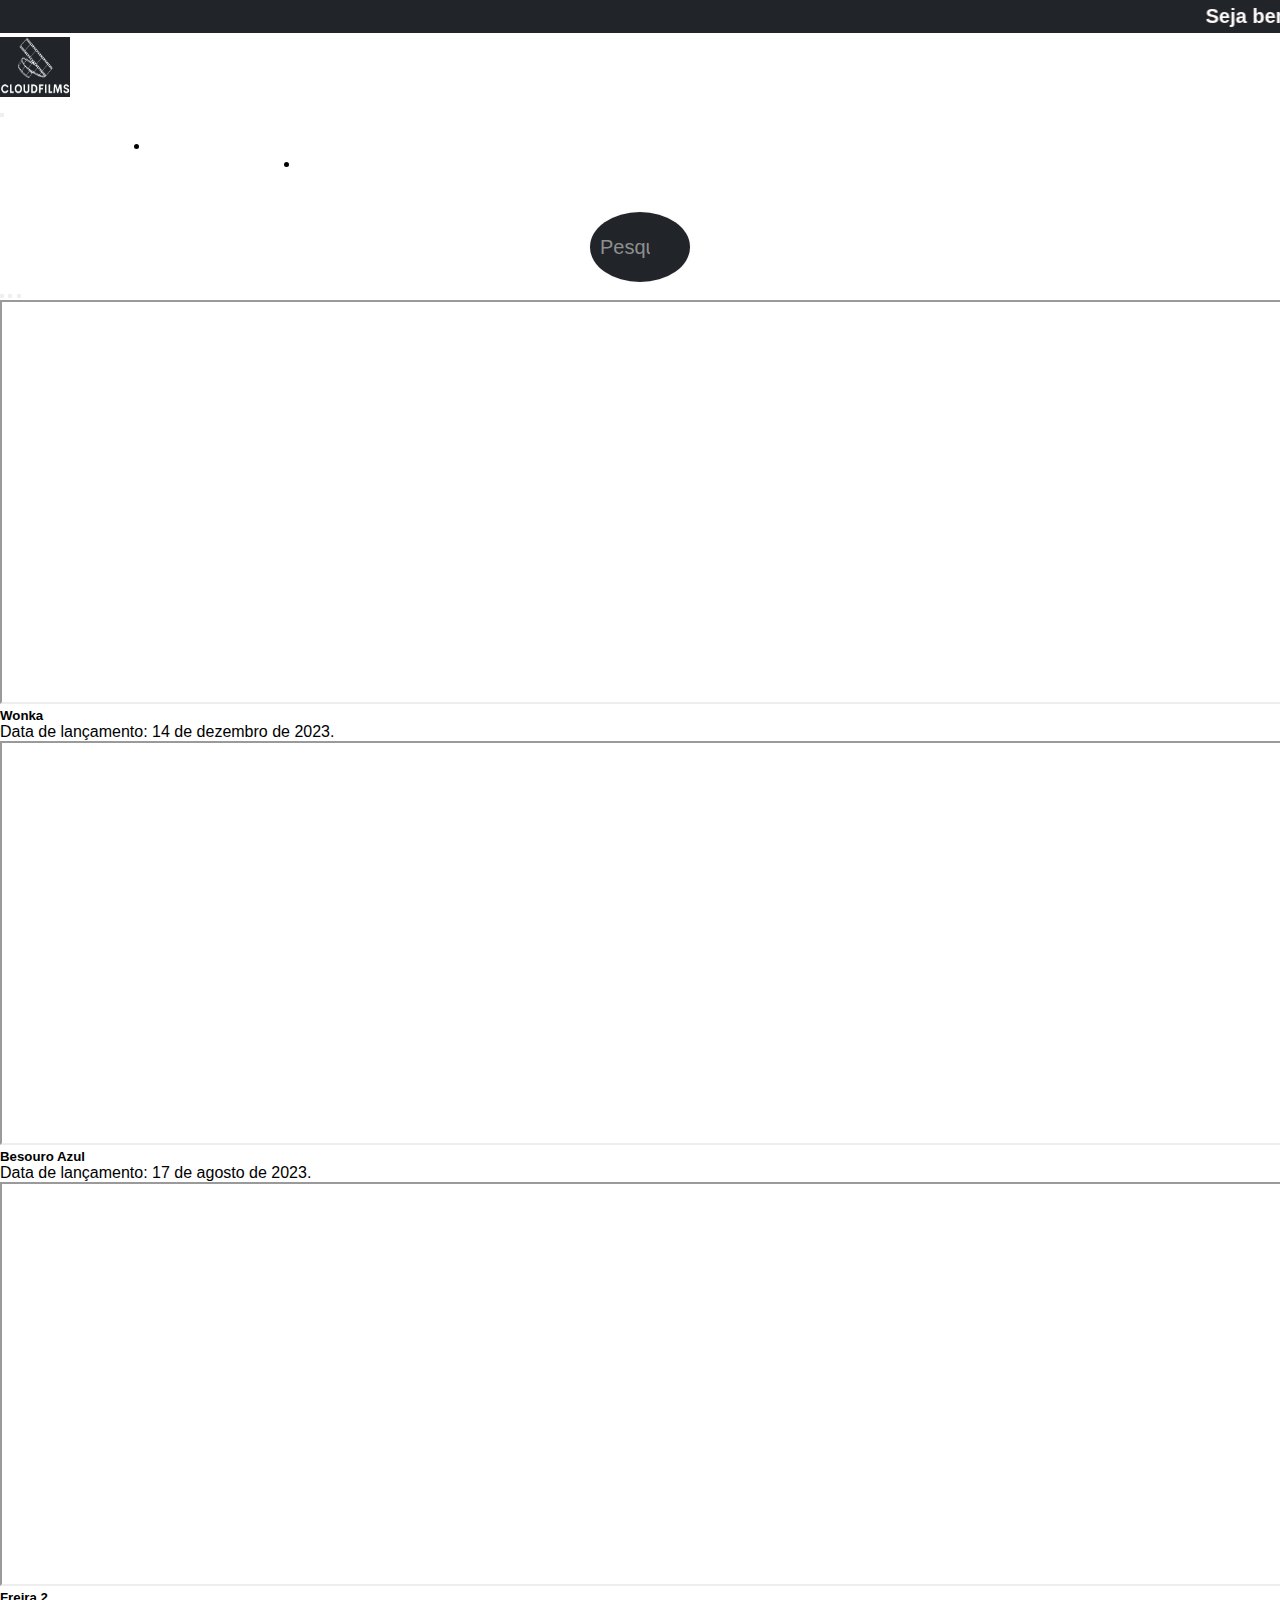
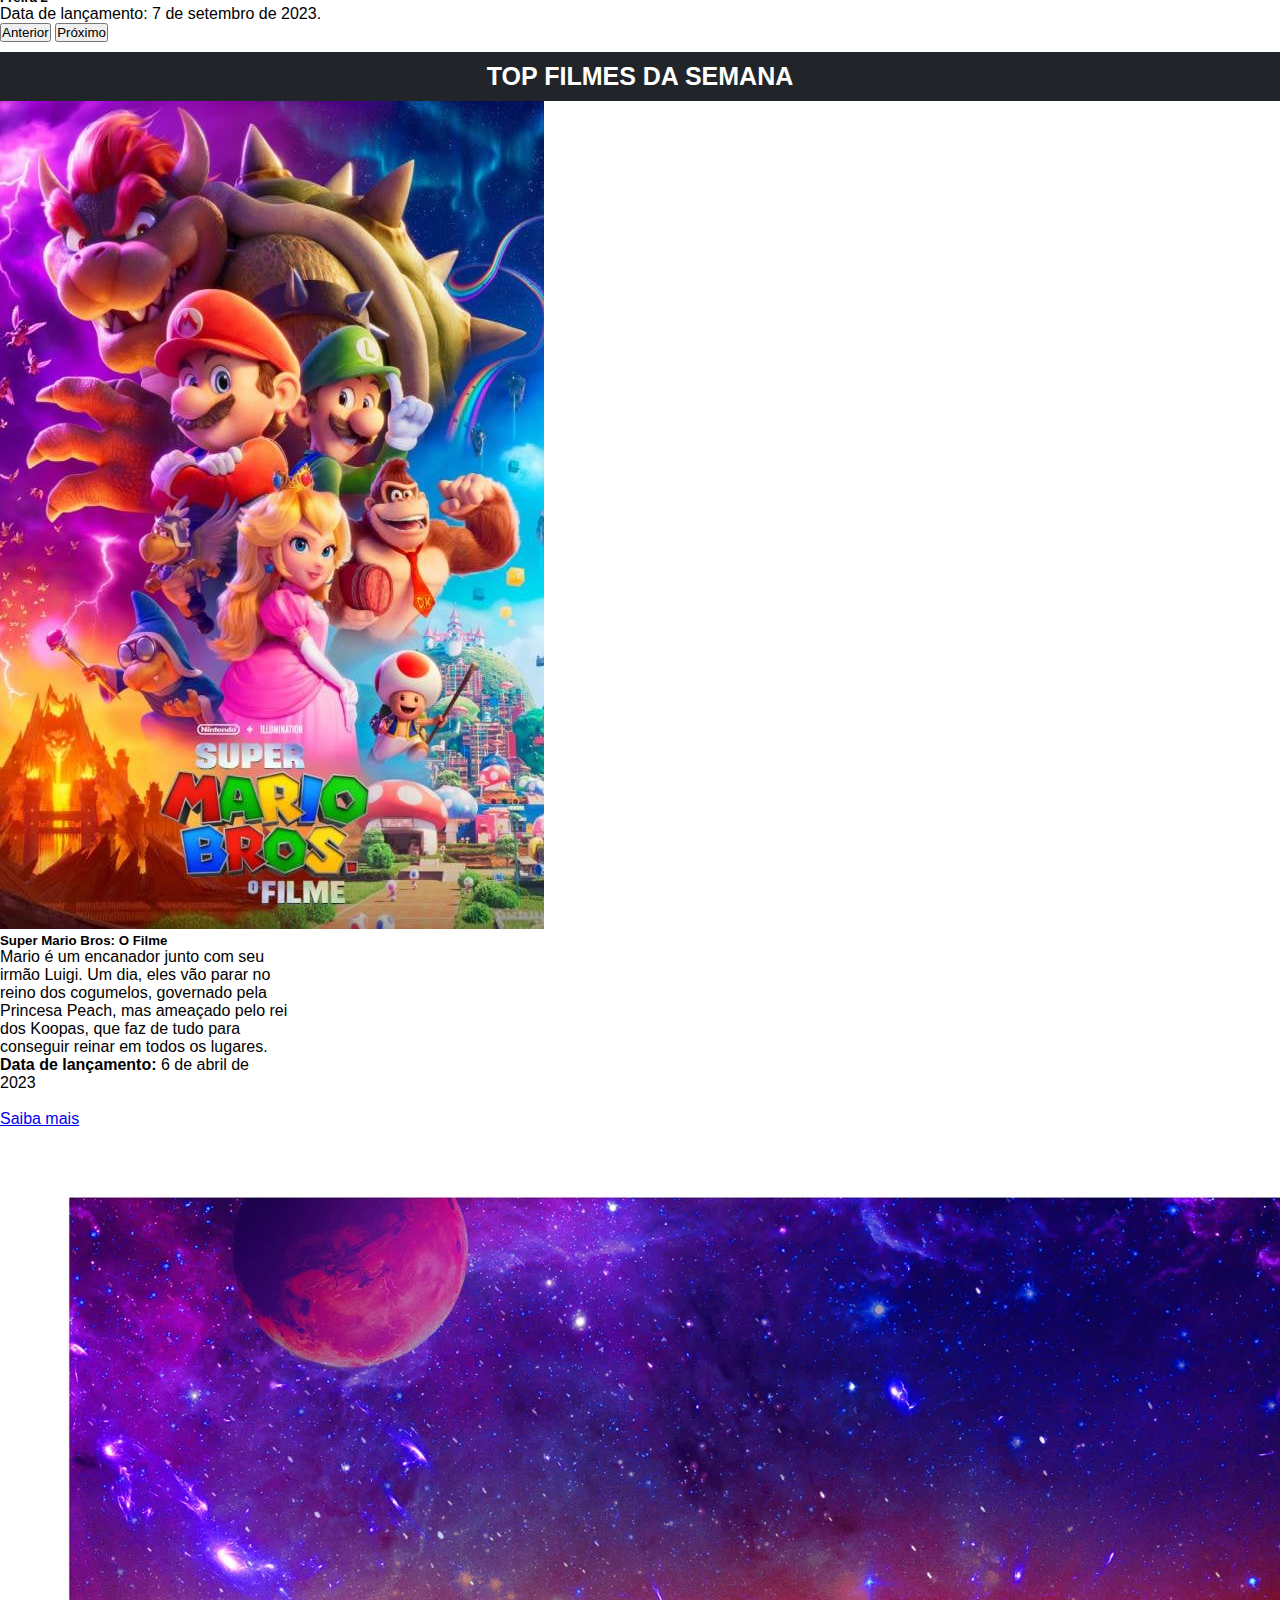
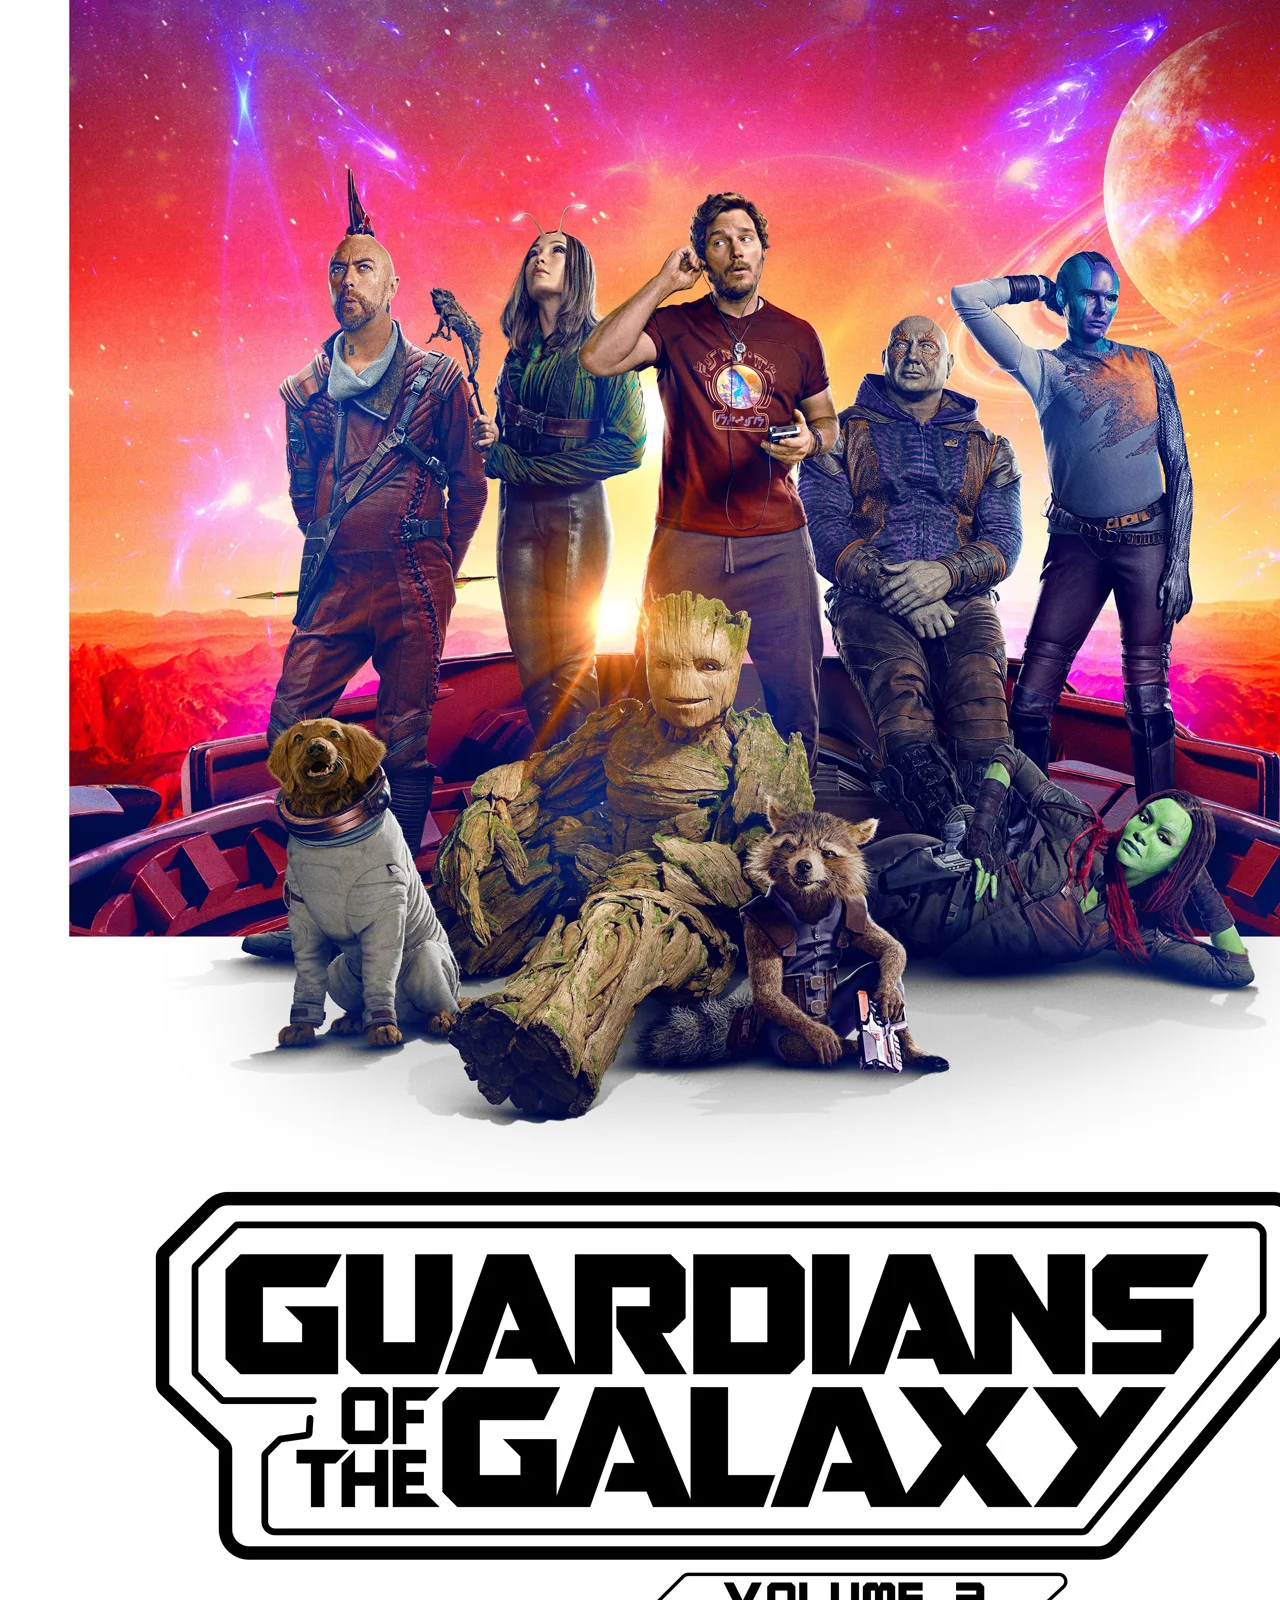
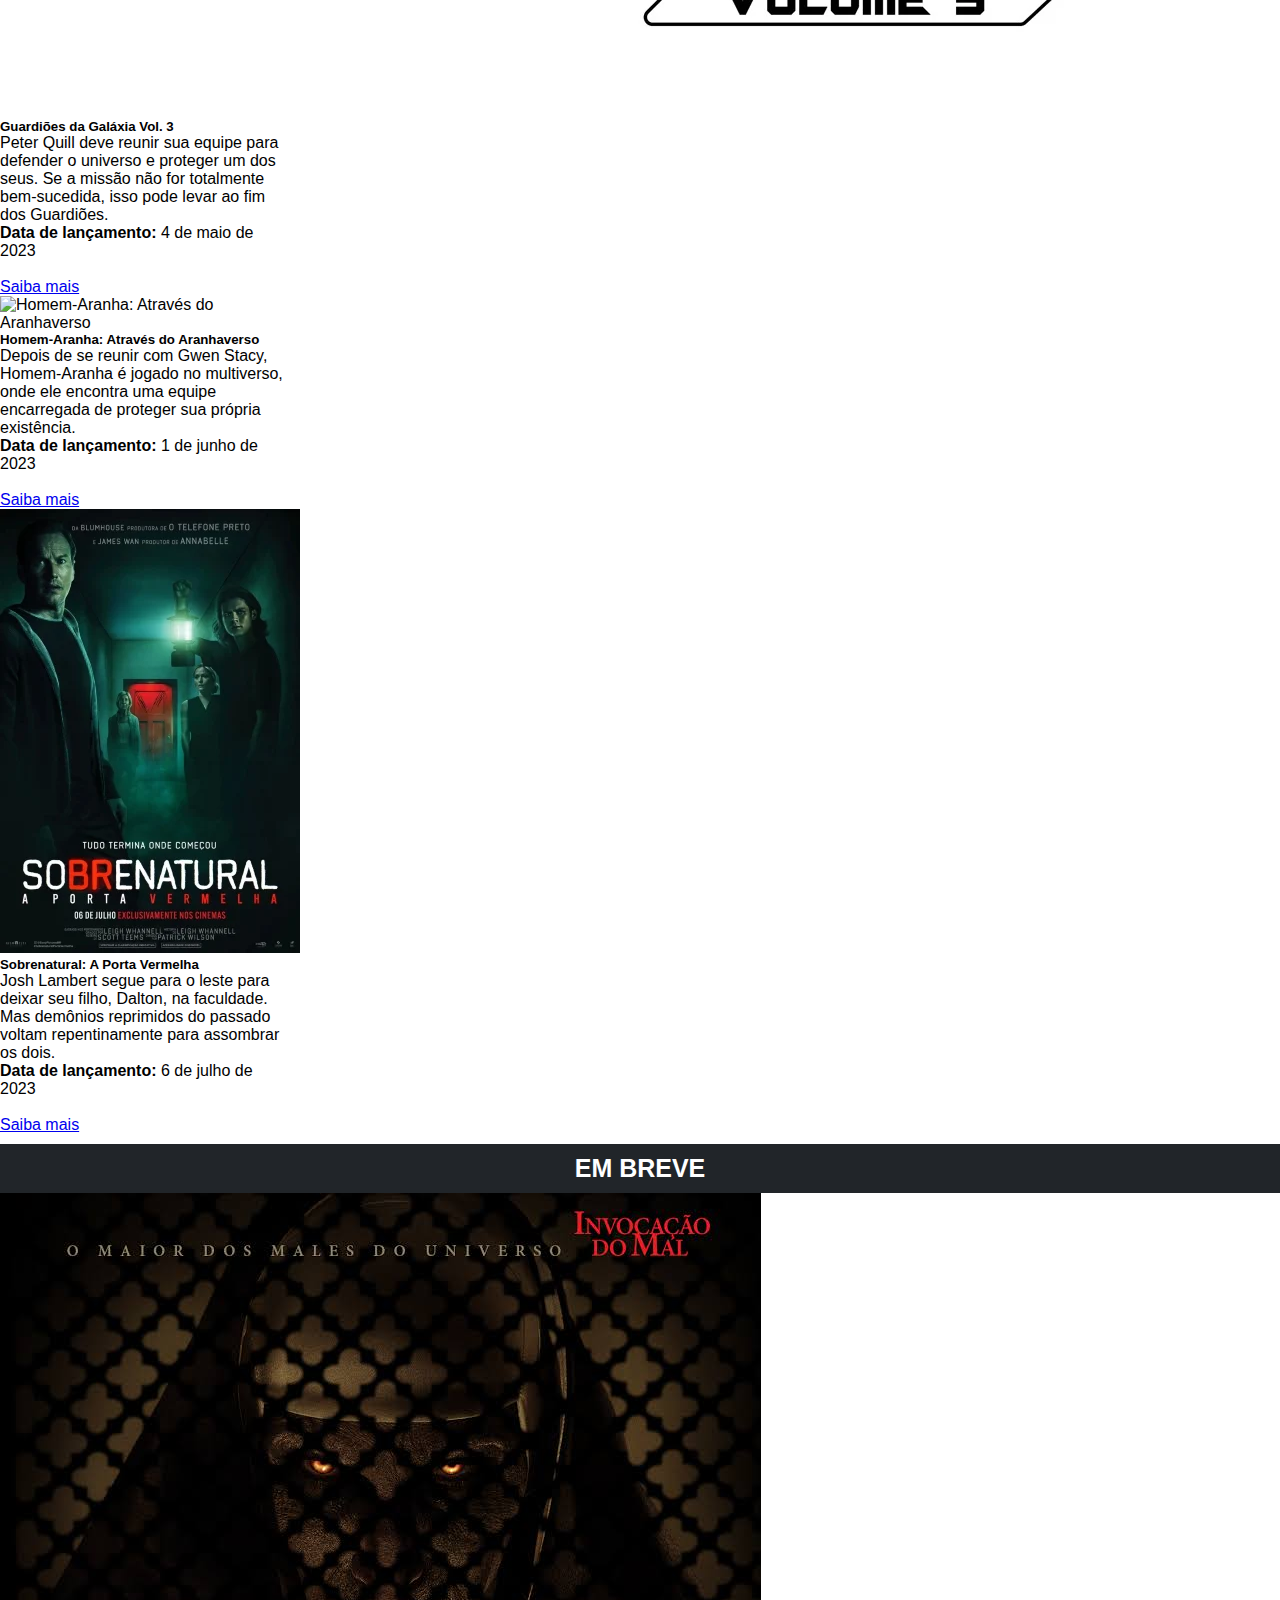
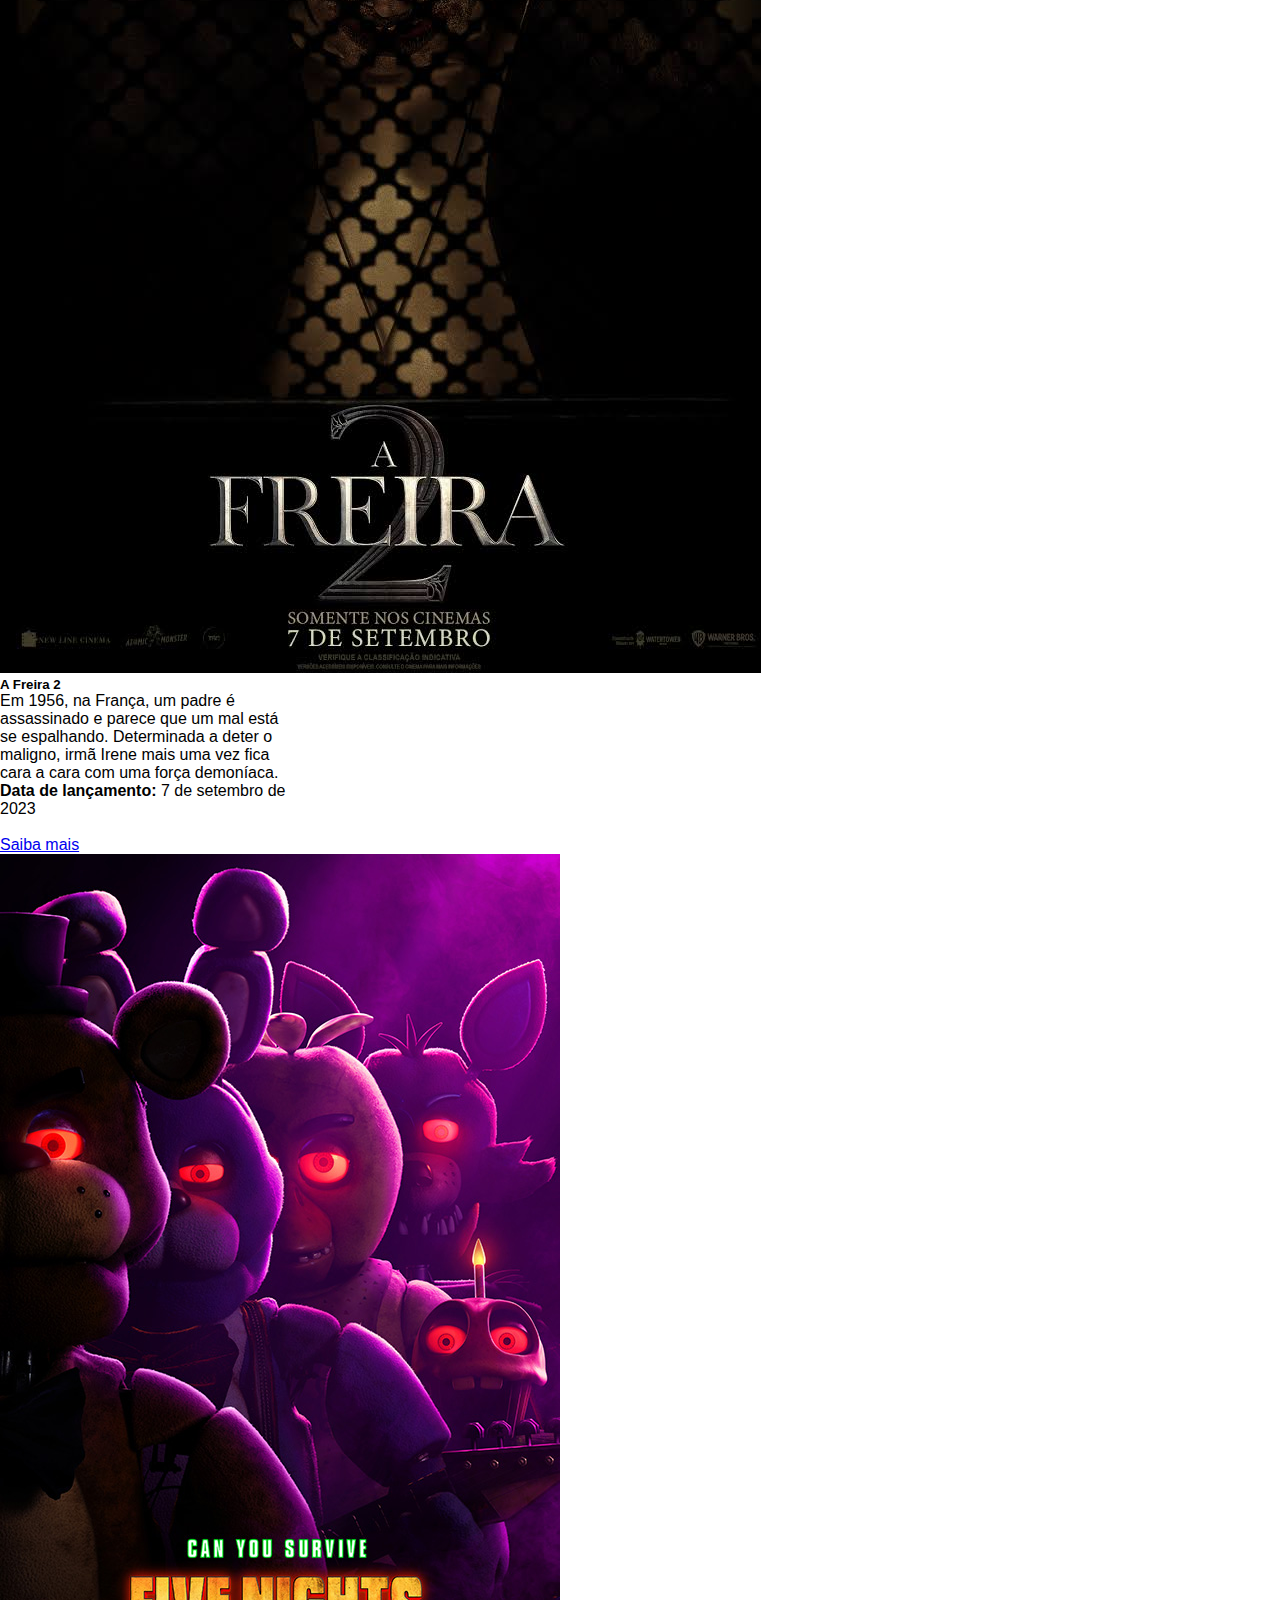
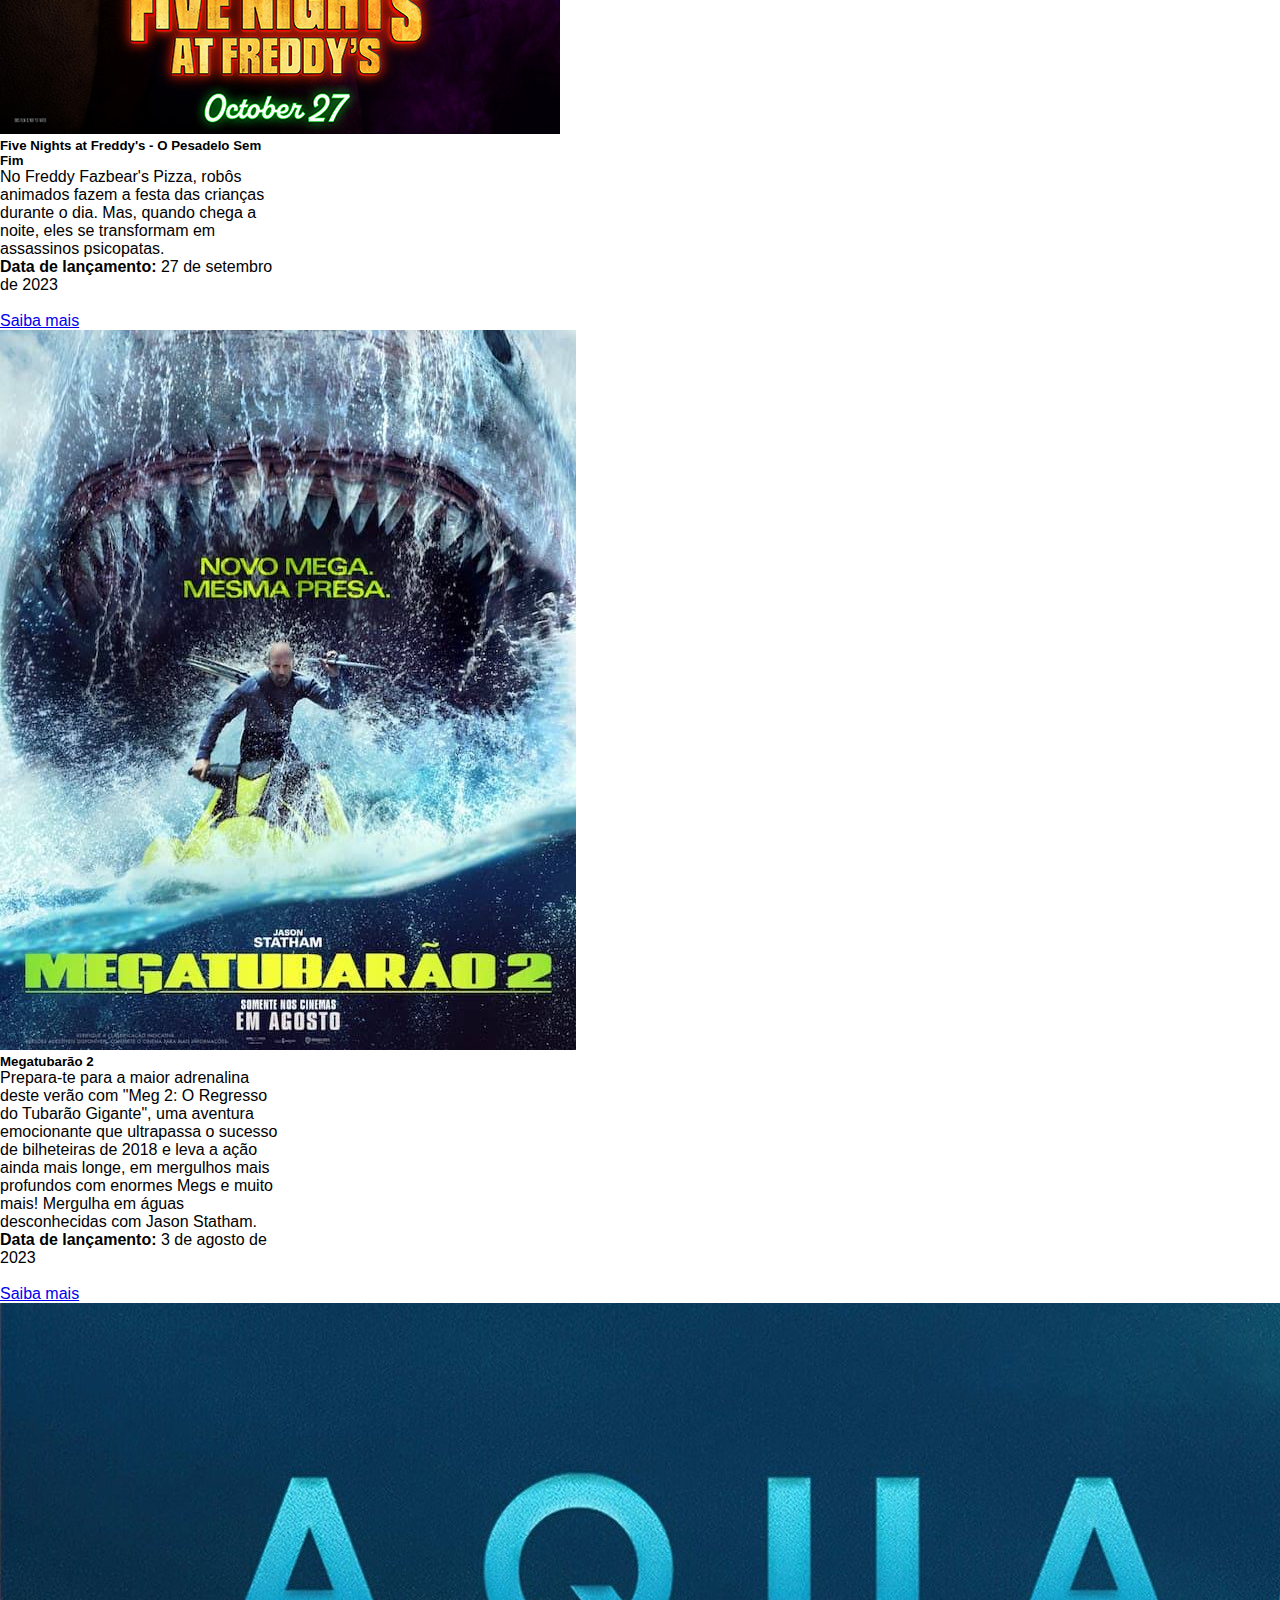
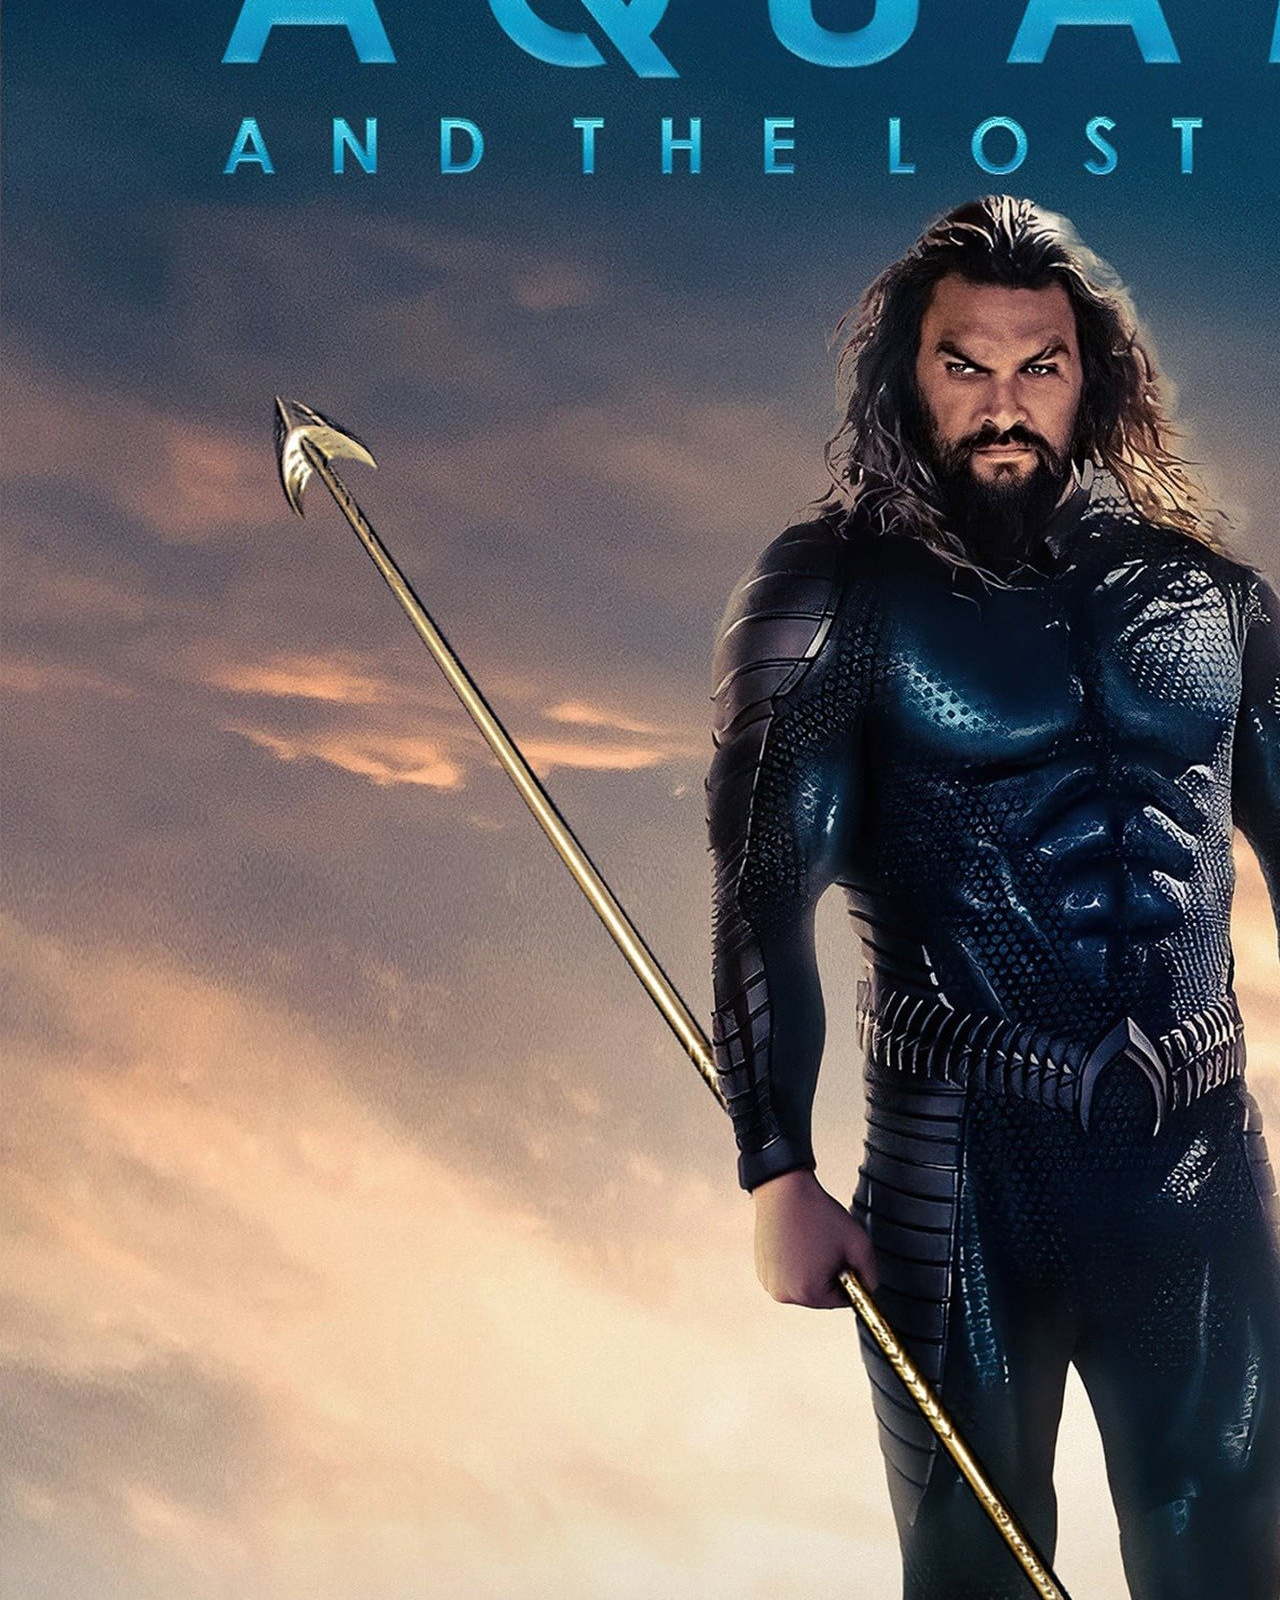
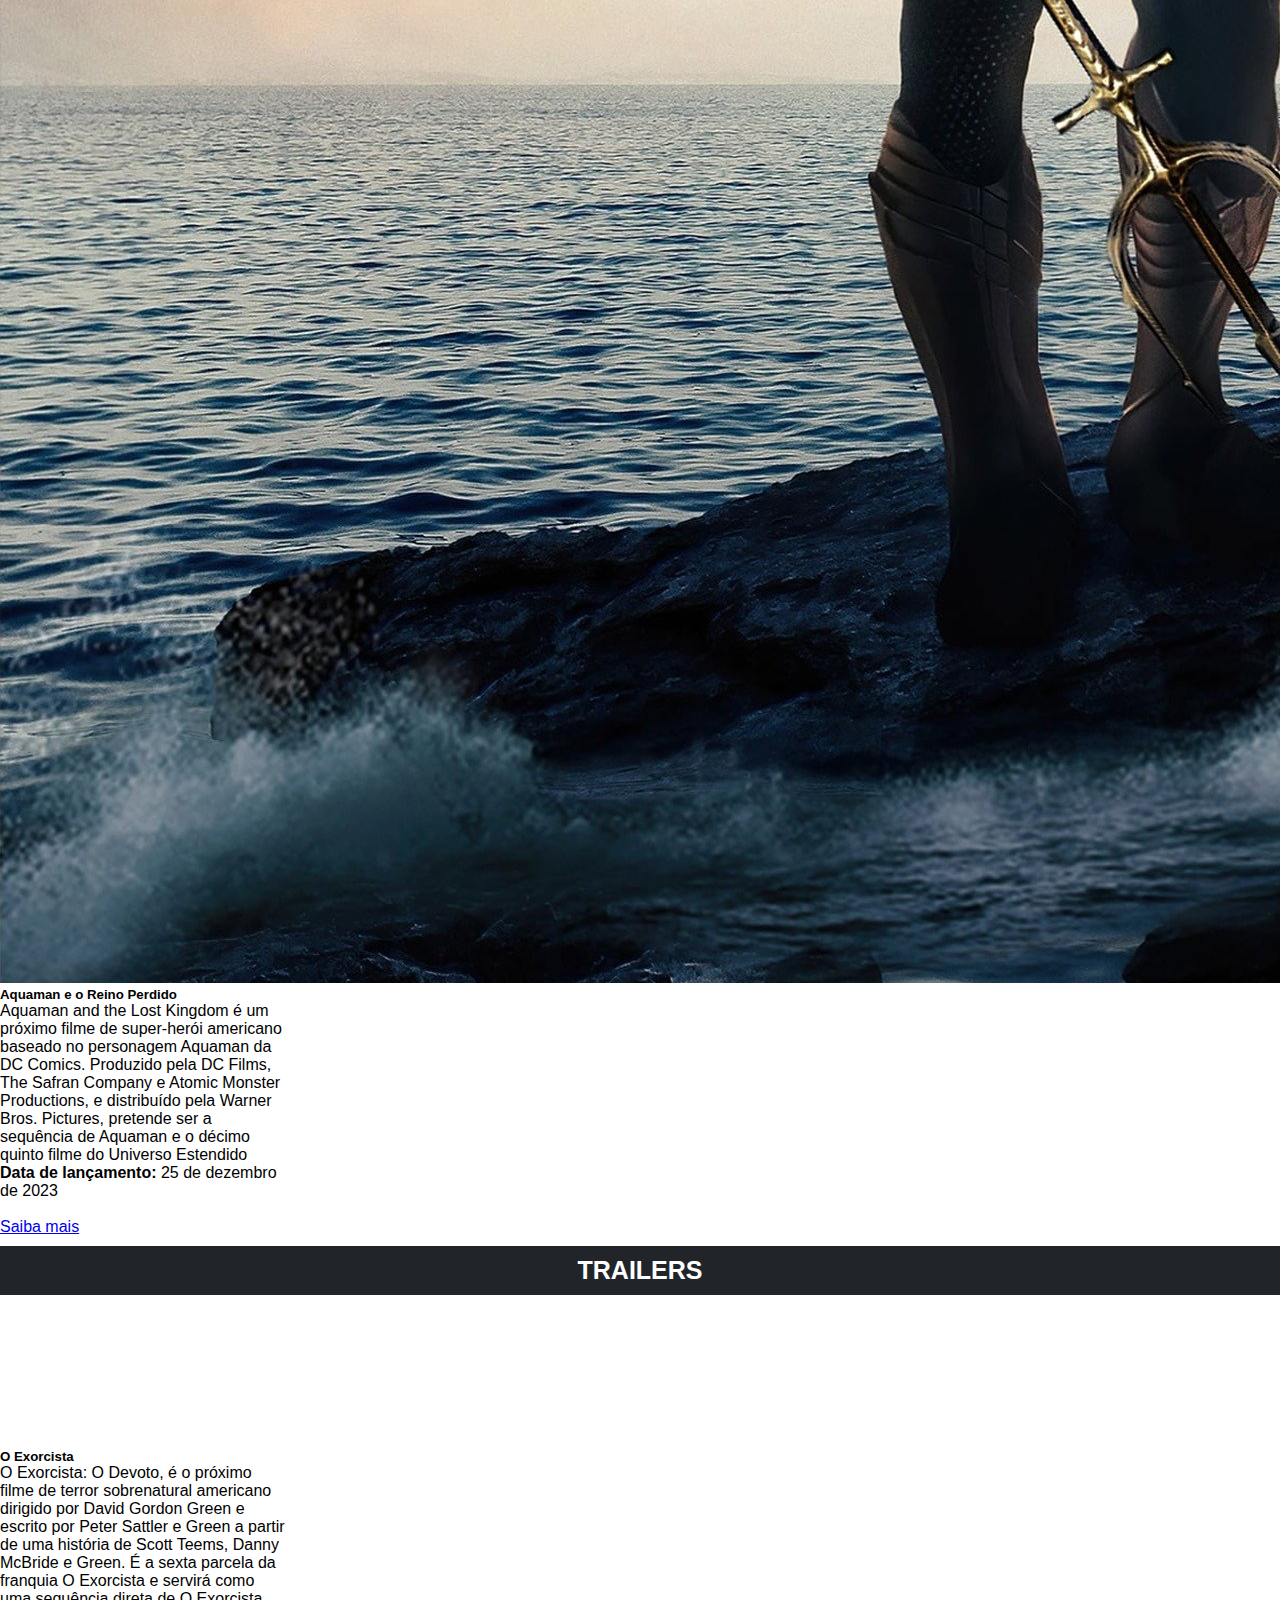
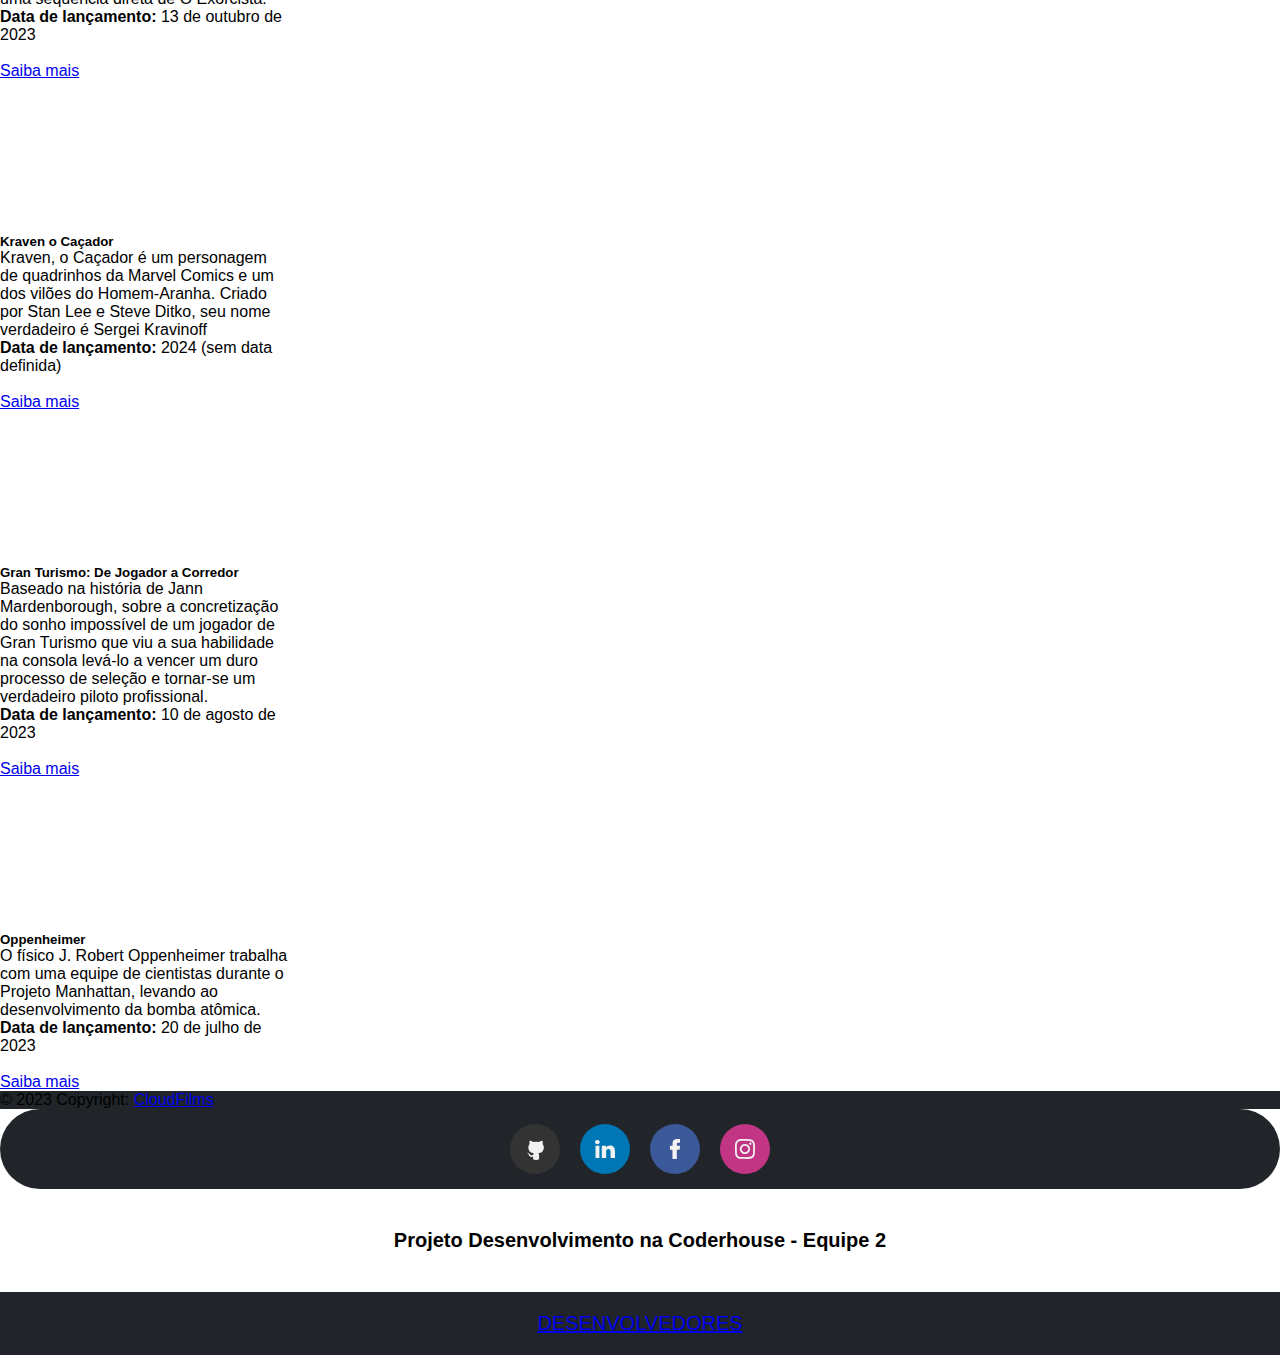
==== index.html @ b45332a3 "Add files via upload" ====
<!DOCTYPE html>
<html lang="pt-br">
<head>
    <meta charset="UTF-8">
    <meta name="viewport" content="width=device-width, initial-scale=1.0">
    <title>CloudFilms</title>
    <link rel="shortcut icon" href="./image/CloudFilms - Logo.png">
    <link rel="stylesheet" href="styles/style.css">
    <link href="https://cdn.jsdelivr.net/npm/bootstrap@5.3.0/dist/css/bootstrap.min.css" rel="stylesheet" integrity="sha384-9ndCyUaIbzAi2FUVXJi0CjmCapSmO7SnpJef0486qhLnuZ2cdeRhO02iuK6FUUVM" crossorigin="anonymous">
    
    <script src="https://cdn.jsdelivr.net/npm/bootstrap@5.3.0/dist/js/bootstrap.bundle.min.js" integrity="sha384-geWF76RCwLtnZ8qwWowPQNguL3RmwHVBC9FhGdlKrxdiJJigb/j/68SIy3Te4Bkz" crossorigin="anonymous"></script>
</head>
<body>

<header>

    <nav class="navbar nav-bar bg-dark">

      <marquee class="text_nav" style="BACKGROUND: #212529"><font color="#FFFAFA">Seja bem-vindo(a) a CloudFilms!</font></marquee>
        <div class="container-fluid">
          <a class="navbar-brand ms-3" href="index.html">
            <img src="image/CloudFilms - Logo.png" alt="Logo" width="70" height="60" >


<nav class="navbar m-auto navbar-expand-lg nav-bar dark bg-dark">


  <div class="container-fluid">
    <a class="nav-link active text-white" href="index.html"></a>
    <button class="navbar-toggler" type="button" data-bs-toggle="collapse" data-bs-target="#navbarSupportedContent" aria-controls="navbarSupportedContent" aria-expanded="false" aria-label="Toggle navigation">
      <span class="navbar-toggler-icon"></span>
    </button>
    <div class="collapse navbar-collapse" id="navbarSupportedContent">
      <ul class="navbar-nav m-auto mb-2 mb-lg-1 gap-1">
        <li class="nav-item">
          <a href="index.html"><button class="bt_home">HOME</button></a>
        </li>
        <li class="nav-item">
          <a href="contato.html"><button class="bt_contatos">CONTATOS</button></a>
        </li>
        <li class="nav-item">
          <a href="infodosite.html"><button class="bt_info">INFORMAÇÕES</button></a>
        </li>
      </ul>

<div class="dropdown me-5">
  <button class="bt_categoria ">CATEGORIAS</button>
  <div class="dropdown-content">


    <a href="açao.html">AÇÃO</a>
    <a href="comedia.html">COMÉDIA</a>
    <a href="suspense.html">SUSPENSE</a>
    <a href="terror.html">TERROR</a>
  </div>
</div>

      <div class="input-wrapper me-5">
        <button class="icon" onclick="searchMovies()"> 
          <svg xmlns="http://www.w3.org/2000/svg" fill="none" viewBox="0 0 24 24" height="25px" width="25px">
            <path stroke-linejoin="round" stroke-linecap="round" stroke-width="1.5" stroke="#fff" d="M11.5 21C16.7467 21 21 16.7467 21 11.5C21 6.25329 16.7467 2 11.5 2C6.25329 2 2 6.25329 2 11.5C2 16.7467 6.25329 21 11.5 21Z"></path>
            <path stroke-linejoin="round" stroke-linecap="round" stroke-width="1.5" stroke="#fff" d="M22 22L20 20"></path>
          </svg>
        </button>
        <input id="searchInput" placeholder="Pesquisar" class="input" name="text" type="text">
        
      </div>



    </div>
    </div>
  </div>
</nav>
</nav>
</header>

<!--FIM DO MENU-->

<main>
<section>
<div id="carouselExampleCaptions" class="carousel slide mt-3">
    <div class="carousel-indicators">
      <button type="button" data-bs-target="#carouselExampleCaptions" data-bs-slide-to="0" class="active" aria-current="true" aria-label="Slide 1"></button>
      <button type="button" data-bs-target="#carouselExampleCaptions" data-bs-slide-to="1" aria-label="Slide 2"></button>
      <button type="button" data-bs-target="#carouselExampleCaptions" data-bs-slide-to="2" aria-label="Slide 3"></button>
    </div>
    <div class="carousel-inner">
      <div class="carousel-item active">
        <iframe src="https://www.youtube.com/embed/JEWFRJ4vZAw" 
        frameborder="1" width="1370"  height="400" class="video1"></iframe>
        <div class="carousel-caption d-none d-md-block">
          <h5>Wonka</h5>
          <p>Data de lançamento: 14 de dezembro de 2023.</p>
        </div>
      </div>
      <div class="carousel-item">
        <iframe src="https://www.youtube.com/embed/TGdek7l9pis" 
  frameborder="1" width="1370"  height="400" class="video1"></iframe>
        <div class="carousel-caption d-none d-md-block">
          <h5>Besouro Azul</h5>
          <p>Data de lançamento: 17 de agosto de 2023.</p>
        </div>
      </div>
      <div class="carousel-item">
        <iframe src="https://www.youtube.com/embed/KCdhf_lcAks" 
  frameborder="1" width="1370"  height="400" class="video1"></iframe>
        <div class="carousel-caption d-none d-md-block">
          <h5>Freira 2</h5>
          <p>Data de lançamento: 7 de setembro de 2023.</p>
        </div>
      </div>
    </div>
    <button class="carousel-control-prev" type="button" data-bs-target="#carouselExampleCaptions" data-bs-slide="prev">
      <span class="carousel-control-prev-icon" aria-hidden="true"></span>
      <span class="visually-hidden">Anterior</span>
    </button>
    <button class="carousel-control-next" type="button" data-bs-target="#carouselExampleCaptions" data-bs-slide="next">
      <span class="carousel-control-next-icon" aria-hidden="true"></span>
      <span class="visually-hidden">Próximo</span>
    </button>
  </div>
</section>
</main>

<section>
  
    <h1 class="t_top">TOP FILMES DA SEMANA</h1>
    <div class="row justify-content-around m-0">
    <div class="card" style="width: 18rem;" >
        <img src="image/Super mario bross.jpg" class="card-film1" alt="Super Mario Bros: O Filme">
        <div class="card-body">
          <h5 class="card-title">Super Mario Bros: O Filme</h5>
          <p class="card-text">Mario é um encanador junto com seu irmão Luigi. Um dia, eles vão parar no reino dos cogumelos, governado pela Princesa Peach, mas ameaçado pelo rei dos Koopas, que faz de 
            tudo para conseguir reinar em todos os lugares.</p>
            <strong>Data de lançamento:</strong> 6 de abril de 2023 <br><br>
          <a href="https://www.adorocinema.com/filmes/filme-234099/" class="btn btn-dark">Saiba mais</a>
        </div>
      </div>
      
      <div class="card" style="width: 18rem;">
        <img src="image/guardioes-da-galaxia.webp" class="card-film2" alt="Guardiões da Galáxia Vol. 3"">
        <div class="card-body">
          <h5 class="card-title">Guardiões da Galáxia Vol. 3</h5>
          <p class="card-text">Peter Quill deve reunir sua equipe para defender o universo e proteger um dos seus. Se a 
            missão não for totalmente bem-sucedida, isso pode levar ao fim dos Guardiões.</p>
            <strong>Data de lançamento:</strong> 4 de maio de 2023 <br><br>
          <a href="https://www.adorocinema.com/filmes/filme-246641/" class="btn btn-dark">Saiba mais</a>
        </div>
      </div>

      <div class="card" style="width: 18rem;">
        <img src="image/Aranhaverso.jpg" class="card-film3" alt="Homem-Aranha: Através do Aranhaverso">
        <div class="card-body d-block">
          <h5 class="card-title">Homem-Aranha: Através do Aranhaverso</h5>
          <p class="card-text">Depois de se reunir com Gwen Stacy, Homem-Aranha é jogado no multiverso, onde ele encontra 
            uma equipe encarregada de proteger sua própria existência.</p>
            <strong>Data de lançamento:</strong> 1 de junho de 2023<br><br>
          <a href="https://www.adorocinema.com/filmes/filme-269975/" class="btn btn-dark">Saiba mais</a>
        </div>
      </div>


      <div class="card" style="width: 18rem;">
        <img src="image/sobrenatural_porta_vermelha.webp" class="card-film4" alt="Sobrenatural: A Porta Vermelha">
        <div class="card-body d-block">
          <h5 class="card-title">Sobrenatural: A Porta Vermelha</h5>
          <p class="card-text">Josh Lambert segue para o leste para deixar seu filho, Dalton, na faculdade. Mas demônios 
            reprimidos do passado voltam repentinamente para assombrar os dois.</p>
            <strong>Data de lançamento:</strong> 6 de julho de 2023<br><br>
          <a href="https://www.adorocinema.com/filmes/filme-287593/" class="btn btn-dark">Saiba mais</a>
        </div>
      </div>
    </div>
    </section>

    <section>
    
    <h1 class="t_breve">EM BREVE</h1>

    
        <div class="row justify-content-around m-0">
            <div class="card" style="width: 18rem;" >
                <img src="image/Freira2.jpeg" class="card-film5" alt="A Freira 2">
                <div class="card-body">
                  <h5 class="card-title">A Freira 2</h5>
                  <p class="card-text">Em 1956, na França, um padre é assassinado e parece que um mal está se espalhando. Determinada a deter o maligno, 
                    irmã Irene mais uma vez fica cara a cara com uma força demoníaca.</p>
                    <strong>Data de lançamento:</strong> 7 de setembro de 2023 <br><br>
                  <a href="https://www.adorocinema.com/filmes/filme-273411/" class="btn btn-dark">Saiba mais</a>
                </div>
              </div>

        
                <div class="card" style="width: 18rem;" >
                    <img src="image/five-nights.jpg" class="card-film6" alt="Five Nights at Freddy's - O Pesadelo Sem Fim">
                    <div class="card-body">
                      <h5 class="card-title">Five Nights at Freddy's - O Pesadelo Sem Fim</h5>
                      <p class="card-text">No Freddy Fazbear's Pizza, robôs animados fazem a festa das crianças durante o dia. 
                        Mas, quando chega a noite, eles se transformam em assassinos psicopatas.</p>
                        <strong>Data de lançamento:</strong> 27 de setembro de 2023 <br><br>
                      <a href="https://www.adorocinema.com/filmes/filme-236844/" class="btn btn-dark">Saiba mais</a>
                    </div>
                  </div>

                  
              
                <div class="card" style="width: 18rem;" >
                    <img src="image/Megatubarão 2.jpeg" class="card-film7" alt="Megatubarão 2">
                    <div class="card-body">
                      <h5 class="card-title">Megatubarão 2</h5>
                      <p class="card-text">Prepara-te para a maior adrenalina deste verão com "Meg 2: O Regresso do Tubarão Gigante", uma aventura emocionante que ultrapassa o sucesso de bilheteiras de 2018 e leva a ação ainda mais longe, 
                        em mergulhos mais profundos com enormes Megs e muito mais! Mergulha em águas desconhecidas com Jason Statham.</p>
                        <strong>Data de lançamento:</strong> 3 de agosto de 2023 <br><br>
                      <a href="https://www.adorocinema.com/filmes/filme-269170/" class="btn btn-dark">Saiba mais</a>
                    </div>
                  </div>

                  <div class="card" style="width: 18rem;" >
                    <img src="image/aquaman 2.jpg" class="card-film8" alt="Aquaman e o Reino Perdido">
                    <div class="card-body">
                      <h5 class="card-title">Aquaman e o Reino Perdido</h5>
                      <p class="card-text">Aquaman and the Lost Kingdom é um próximo filme de super-herói americano baseado no personagem Aquaman da DC Comics. 
                        Produzido pela DC Films, The Safran Company e Atomic Monster Productions, e distribuído pela Warner Bros. Pictures, pretende ser a sequência de Aquaman e o décimo quinto filme do Universo Estendido</p>
                        <strong>Data de lançamento:</strong> 25 de dezembro de 2023 <br><br>
                      <a href="https://www.adorocinema.com/filmes/filme-270235/" class="btn btn-dark">Saiba mais</a>
                    </div>
                  </div>

    
    </section>
    
    
    <h1 class="t_trailers">TRAILERS</h1>

    
      <section class="row justify-content-around m-0">
        <div class="card" style="width: 18rem;" >
          <iframe src="https://www.youtube.com/embed/96RCGOaNuCM" frameborder="0" ></iframe>
            <div class="card-body">
              <h5 class="card-title">O Exorcista</h5>
              <p class="card-text">O Exorcista: O Devoto, é o próximo filme de terror sobrenatural americano dirigido por David Gordon Green e escrito por Peter Sattler e Green a partir de uma história de Scott Teems, Danny McBride e Green. É a sexta parcela da franquia 
                O Exorcista e servirá como uma sequência direta de O Exorcista.</p>
                <strong>Data de lançamento:</strong> 13 de outubro de 2023 <br><br>
              <a href="https://www.adorocinema.com/filmes/filme-289029/" class="btn btn-dark">Saiba mais</a>
            </div>
          </div>

              <div class="card" style="width: 18rem;" >
                <iframe src="https://www.youtube.com/embed/6ADOT3AkWro" frameborder="0" ></iframe>
                <div class="card-body">
                    <h5 class="card-title">Kraven o Caçador</h5>
                    <p class="card-text">Kraven, o Caçador é um personagem de quadrinhos da Marvel Comics e um dos vilões do Homem-Aranha. Criado por Stan Lee e Steve Ditko, 
                      seu nome verdadeiro é Sergei Kravinoff</p>
                      <strong>Data de lançamento:</strong> 2024 (sem data definida) <br><br>
                    <a href="https://www.adorocinema.com/filmes/filme-266665/" class="btn btn-dark">Saiba mais</a>
                  </div>
                </div>

                <div class="card" style="width: 18rem;" >
                  <iframe src="https://www.youtube.com/embed/6mQekraNWZM" frameborder="0" ></iframe>
                  <div class="card-body">
                      <h5 class="card-title">Gran Turismo: De Jogador a Corredor</h5>
                      <p class="card-text">Baseado na história de Jann Mardenborough, sobre a concretização do sonho impossível de um jogador de Gran Turismo que viu a sua habilidade na consola levá-lo a vencer um duro processo de seleção e tornar-se um verdadeiro piloto profissional.</p>
                        <strong>Data de lançamento:</strong> 10 de agosto de 2023 <br><br>
                      <a href="https://www.adorocinema.com/filmes/filme-222943/" class="btn btn-dark">Saiba mais</a>
                    </div>
                  </div>

                  <div class="card" style="width: 18rem;" >
                    <iframe src="https://www.youtube.com/embed/bpoE3gK46nc" frameborder="0" ></iframe>
                    <div class="card-body">
                        <h5 class="card-title">Oppenheimer</h5>
                        <p class="card-text">O físico J. Robert Oppenheimer trabalha com uma equipe de cientistas durante o Projeto Manhattan, 
                          levando ao desenvolvimento da bomba atômica.</p>
                          <strong>Data de lançamento:</strong> 20 de julho de 2023 <br><br>
                        <a href="https://www.adorocinema.com/filmes/filme-296168/" class="btn btn-dark">Saiba mais</a>
                      </div>
                    </div>
                  </section>

    

    </div>

    <div id="movieList"></div>
    
    
    <!-- inicio Script responsavel por pesquisar na API -->
    <script src="./script/script.js"></script>
    <!-- fim Script responsavel por pesquisar na API -->
    

    <footer class="bg-dark text-center text-white mt-5">
      <!-- Grid container -->
      <div class="container p-3 pb-0">
        <!-- Section: Social media -->
        <section class="midias mt-1">
        
 <!-- Copyright -->
 <div class="text-center p-3" style="background-color: #212529;">
  © 2023 Copyright:
  <a class="text-white" href="https://luissantosz.github.io/Aula18/index.html">CloudFilms</a>

</div>
<!-- Copyright -->


<div class="social-buttons">
  <a href="https://github.com/" class="social-button github">
    <svg class="cf-icon-svg" xmlns="http://www.w3.org/2000/svg" viewBox="-2.5 0 19 19"><path d="M9.464 17.178a4.506 4.506 0 0 1-2.013.317 4.29 4.29 0 0 1-2.007-.317.746.746 0 0 1-.277-.587c0-.22-.008-.798-.012-1.567-2.564.557-3.105-1.236-3.105-1.236a2.44 2.44 0 0 0-1.024-1.348c-.836-.572.063-.56.063-.56a1.937 1.937 0 0 1 1.412.95 1.962 1.962 0 0 0 2.682.765 1.971 1.971 0 0 1 .586-1.233c-2.046-.232-4.198-1.023-4.198-4.554a3.566 3.566 0 0 1 .948-2.474 3.313 3.313 0 0 1 .091-2.438s.773-.248 2.534.945a8.727 8.727 0 0 1 4.615 0c1.76-1.193 2.532-.945 2.532-.945a3.31 3.31 0 0 1 .092 2.438 3.562 3.562 0 0 1 .947 2.474c0 3.54-2.155 4.32-4.208 4.548a2.195 2.195 0 0 1 .625 1.706c0 1.232-.011 2.227-.011 2.529a.694.694 0 0 1-.272.587z"></path></svg>
      </a>
      <a href="https://www.linkedin.com/home" class="social-button linkedin">
        <svg viewBox="0 -2 44 44" version="1.1" xmlns="http://www.w3.org/2000/svg" xmlns:xlink="http://www.w3.org/1999/xlink">
        <g id="Icons" stroke="none" stroke-width="1">
            <g transform="translate(-702.000000, -265.000000)">
                <path d="M746,305 L736.2754,305 L736.2754,290.9384 C736.2754,287.257796 734.754233,284.74515 731.409219,284.74515 C728.850659,284.74515 727.427799,286.440738 726.765522,288.074854 C726.517168,288.661395 726.555974,289.478453 726.555974,290.295511 L726.555974,305 L716.921919,305 C716.921919,305 717.046096,280.091247 716.921919,277.827047 L726.555974,277.827047 L726.555974,282.091631 C727.125118,280.226996 730.203669,277.565794 735.116416,277.565794 C741.21143,277.565794 746,281.474355 746,289.890824 L746,305 L746,305 Z M707.17921,274.428187 L707.117121,274.428187 C704.0127,274.428187 702,272.350964 702,269.717936 C702,267.033681 704.072201,265 707.238711,265 C710.402634,265 712.348071,267.028559 712.41016,269.710252 C712.41016,272.34328 710.402634,274.428187 707.17921,274.428187 L707.17921,274.428187 L707.17921,274.428187 Z M703.109831,277.827047 L711.685795,277.827047 L711.685795,305 L703.109831,305 L703.109831,277.827047 L703.109831,277.827047 Z" id="LinkedIn">
    </path>
            </g>
        </g>
    </svg>
  </a>
  <a href="https://www.facebook.com/" class="social-button facebook">
    <svg version="1.1" id="Layer_1" xmlns="http://www.w3.org/2000/svg" xmlns:xlink="http://www.w3.org/1999/xlink" viewBox="0 0 310 310" xml:space="preserve">
<g id="XMLID_834_">
  <path id="XMLID_835_" d="M81.703,165.106h33.981V305c0,2.762,2.238,5,5,5h57.616c2.762,0,5-2.238,5-5V165.765h39.064
    c2.54,0,4.677-1.906,4.967-4.429l5.933-51.502c0.163-1.417-0.286-2.836-1.234-3.899c-0.949-1.064-2.307-1.673-3.732-1.673h-44.996
    V71.978c0-9.732,5.24-14.667,15.576-14.667c1.473,0,29.42,0,29.42,0c2.762,0,5-2.239,5-5V5.037c0-2.762-2.238-5-5-5h-40.545
    C187.467,0.023,186.832,0,185.896,0c-7.035,0-31.488,1.381-50.804,19.151c-21.402,19.692-18.427,43.27-17.716,47.358v37.752H81.703
    c-2.762,0-5,2.238-5,5v50.844C76.703,162.867,78.941,165.106,81.703,165.106z"></path>
</g>
</svg>
  </a>
  <a href="https://www.instagram.com/" class="social-button instagram">
    <svg width="800px" height="800px" viewBox="0 0 20 20" version="1.1" xmlns="http://www.w3.org/2000/svg" xmlns:xlink="http://www.w3.org/1999/xlink">
    <g id="Page-1" stroke="none" stroke-width="1">
        <g id="Dribbble-Light-Preview" transform="translate(-340.000000, -7439.000000)">
            <g id="icons" transform="translate(56.000000, 160.000000)">
                <path d="M289.869652,7279.12273 C288.241769,7279.19618 286.830805,7279.5942 285.691486,7280.72871 C284.548187,7281.86918 284.155147,7283.28558 284.081514,7284.89653 C284.035742,7285.90201 283.768077,7293.49818 284.544207,7295.49028 C285.067597,7296.83422 286.098457,7297.86749 287.454694,7298.39256 C288.087538,7298.63872 288.809936,7298.80547 289.869652,7298.85411 C298.730467,7299.25511 302.015089,7299.03674 303.400182,7295.49028 C303.645956,7294.859 303.815113,7294.1374 303.86188,7293.08031 C304.26686,7284.19677 303.796207,7282.27117 302.251908,7280.72871 C301.027016,7279.50685 299.5862,7278.67508 289.869652,7279.12273 M289.951245,7297.06748 C288.981083,7297.0238 288.454707,7296.86201 288.103459,7296.72603 C287.219865,7296.3826 286.556174,7295.72155 286.214876,7294.84312 C285.623823,7293.32944 285.819846,7286.14023 285.872583,7284.97693 C285.924325,7283.83745 286.155174,7282.79624 286.959165,7281.99226 C287.954203,7280.99968 289.239792,7280.51332 297.993144,7280.90837 C299.135448,7280.95998 300.179243,7281.19026 300.985224,7281.99226 C301.980262,7282.98483 302.473801,7284.28014 302.071806,7292.99991 C302.028024,7293.96767 301.865833,7294.49274 301.729513,7294.84312 C300.829003,7297.15085 298.757333,7297.47145 289.951245,7297.06748 M298.089663,7283.68956 C298.089663,7284.34665 298.623998,7284.88065 299.283709,7284.88065 C299.943419,7284.88065 300.47875,7284.34665 300.47875,7283.68956 C300.47875,7283.03248 299.943419,7282.49847 299.283709,7282.49847 C298.623998,7282.49847 298.089663,7283.03248 298.089663,7283.68956 M288.862673,7288.98792 C288.862673,7291.80286 291.150266,7294.08479 293.972194,7294.08479 C296.794123,7294.08479 299.081716,7291.80286 299.081716,7288.98792 C299.081716,7286.17298 296.794123,7283.89205 293.972194,7283.89205 C291.150266,7283.89205 288.862673,7286.17298 288.862673,7288.98792 M290.655732,7288.98792 C290.655732,7287.16159 292.140329,7285.67967 293.972194,7285.67967 C295.80406,7285.67967 297.288657,7287.16159 297.288657,7288.98792 C297.288657,7290.81525 295.80406,7292.29716 293.972194,7292.29716 C292.140329,7292.29716 290.655732,7290.81525 290.655732,7288.98792" id="instagram-[#167]">

</path>
            </g>
        </g>
    </g>
</svg>
  </a>
</div>          
        </section>
  
      </div>

      <h1 class="text_sobrenos">Projeto Desenvolvimento na Coderhouse - Equipe 2</h1>
      <div class="text-center p-3" style="background-color: #212529;">
        <a class="text_sobrenos text-white" href="sobrenos.html">DESENVOLVEDORES</a>
    </footer>


    
</body>
  </html>
---- styles/style.css ----
* {
  margin: 0;
  padding: 0;
}

body {
  font-family: Arial, Helvetica, sans-serif;
}

.text_nav {
  font-weight: bold;
  padding: 5px;
  font-size: 20px;
}

.bt_home,
.bt_contatos,
.bt_info,
.bt_categoria {
  width: 140px;
  height: auto;
  float: left;
  transition: .5s linear;
  position: relative;
  display: block;
  overflow: hidden;
  padding: 10px;
  text-align: center;
  margin: 0 5px;
  background: transparent;
  text-transform: uppercase;
  font-weight: 900;
}

.bt_home:before,
.bt_contatos:before,
.bt_info:before,
.bt_categoria:before {
  position: absolute;
  content: '';
  left: 0;
  bottom: 0;
  height: 4px;
  width: 100%;
  border-bottom: 4px solid transparent;
  border-left: 4px solid transparent;
  box-sizing: border-box;
  transform: translateX(100%);
}

.bt_home:after,
.bt_contatos:after,
.bt_info:after,
.bt_categoria:after {
  position: absolute;
  content: '';
  top: 0;
  left: 0;
  width: 100%;
  height: 4px;
  border-top: 4px solid transparent;
  border-right: 4px solid transparent;
  box-sizing: border-box;
  transform: translateX(-100%);
}

.bt_home:hover,
.bt_contatos:hover,
.bt_info:hover,
.bt_categoria:hover {
  box-shadow: 0 5px 15px rgba(0, 0, 0, 0.5);
}

.bt_home:hover:before,
.bt_contatos:hover:before,
.bt_info:hover:before,
.bt_categoria:hover:before {
  border-color: white;
  height: 100%;
  transform: translateX(0);
  transition: .3s transform linear, .3s height linear .3s;
}

.bt_home:hover:after,
.bt_contatos:hover:after,
.bt_info:hover:after,
.bt_categoria:hover:after {
  border-color: white;
  height: 100%;
  transform: translateX(0);
  transition: .3s transform linear, .3s height linear .5s;
}

.bt_home,
.bt_contatos,
.bt_info,
.bt_categoria {
  color: white;
  text-decoration: none;
  cursor: pointer;
  outline: none;
  border: none;
  background: transparent;
}

.dropdown {
  position: relative;
  display: inline-block;
}

.dropdown-content {
  display: none;
  font-weight: bold;
  position: absolute;
  background-color: white;
  min-width: 150px;
  box-shadow: 0px 8px 16px 0px rgba(0, 0, 0, 0.2);
  z-index: 1;
  border-radius: 20px;
  top: 42px;
}

.dropdown-content a {
  color: #212529;
  padding: 12px 16px;
  text-decoration: none;
  display: block;
  border-radius: 20px;
}

.dropdown-content a:hover {
  background-color: grey;
}

.dropdown:hover .dropdown-content {
  display: block;
}

.input-wrapper {
  display: flex;
  align-items: center;
  justify-content: center;
  gap: 10px;
  position: relative;
}

.input {
  border-style: none;
  height: 50px;
  width: 50px;
  padding: 10px;
  outline: none;
  border-radius: 50%;
  transition: .5s ease-in-out;
  background-color: #212529;
  box-shadow: 0px 0px 3px #f3f3f3;
  padding-right: 40px;
  color: #fff;
}

.input::placeholder,
.input {
  font-family: 'Trebuchet MS', 'Lucida Sans Unicode', 'Lucida Grande', 'Lucida Sans', Arial, sans-serif;
  font-size: 20px;
}

.input::placeholder {
  color: #8f8f8f;
}

.icon {
  display: flex;
  align-items: center;
  justify-content: center;
  position: absolute;
  right: 0px;
  cursor: pointer;
  width: 50px;
  height: 50px;
  outline: none;
  border-style: none;
  border-radius: 50%;
  pointer-events: painted;
  background-color: transparent;
  transition: .2s linear;
}

.icon:focus ~ .input,
.input:focus {
  box-shadow: none;
  left: 20px;
  width: 250px;
  border-radius: 0px;
  background-color: transparent;
  border-bottom: 3px solid white;
  transition: all 500ms cubic-bezier(0, 0.110, 0.35, 2);
}

.t_top,
.t_breve,
.t_trailers,
.t_redes {
  display: flex;
  justify-content: center;
  background-color: #212529;
  color: white;
  margin-top: 10px;
  padding: 10px;
  bottom: 10px;
  font-size: 25px;
}

.social-buttons {
  display: flex;
  justify-content: center;
  align-items: center;
  background-color: #212529;
  padding: 15px 10px;
  border-radius: 5em;
}

.social-button {
  display: flex;
  justify-content: center;
  align-items: center;
  width: 50px;
  height: 50px;
  border-radius: 50%;
  margin: 0 10px;
  background-color: #212529;
  transition: 0.3s;
}

.social-button:hover {
  background-color: #f2f2f2;
  box-shadow: 0px 0px 6px 3px #00000027;
}

.social-buttons svg {
  transition: 0.3s;
  height: 20px;
}

.facebook {
  background-color: #3b5998;
}

.facebook svg {
  fill: #f2f2f2;
}

.facebook:hover svg {
  fill: #3b5998;
}

.github {
  background-color: #333;
}

.github svg {
  width: 25px;
  height: 25px;
  fill: #f2f2f2;
}

.github:hover svg {
  fill: #333;
}

.linkedin {
  background-color: #0077b5;
}

.linkedin svg {
  fill: #f2f2f2;
}

.linkedin:hover svg {
  fill: #0077b5;
}

.instagram {
  background-color: #c13584;
}

.instagram svg {
  fill: #f2f2f2;
}

.instagram:hover svg {
  fill: #c13584;
}

.text_sobrenos {
  display: flex;
  margin-top: 20px;
  padding: 20px;
  font-size: 20px;
  justify-content: center;
  margin-bottom: auto;
  font-style: none;
}
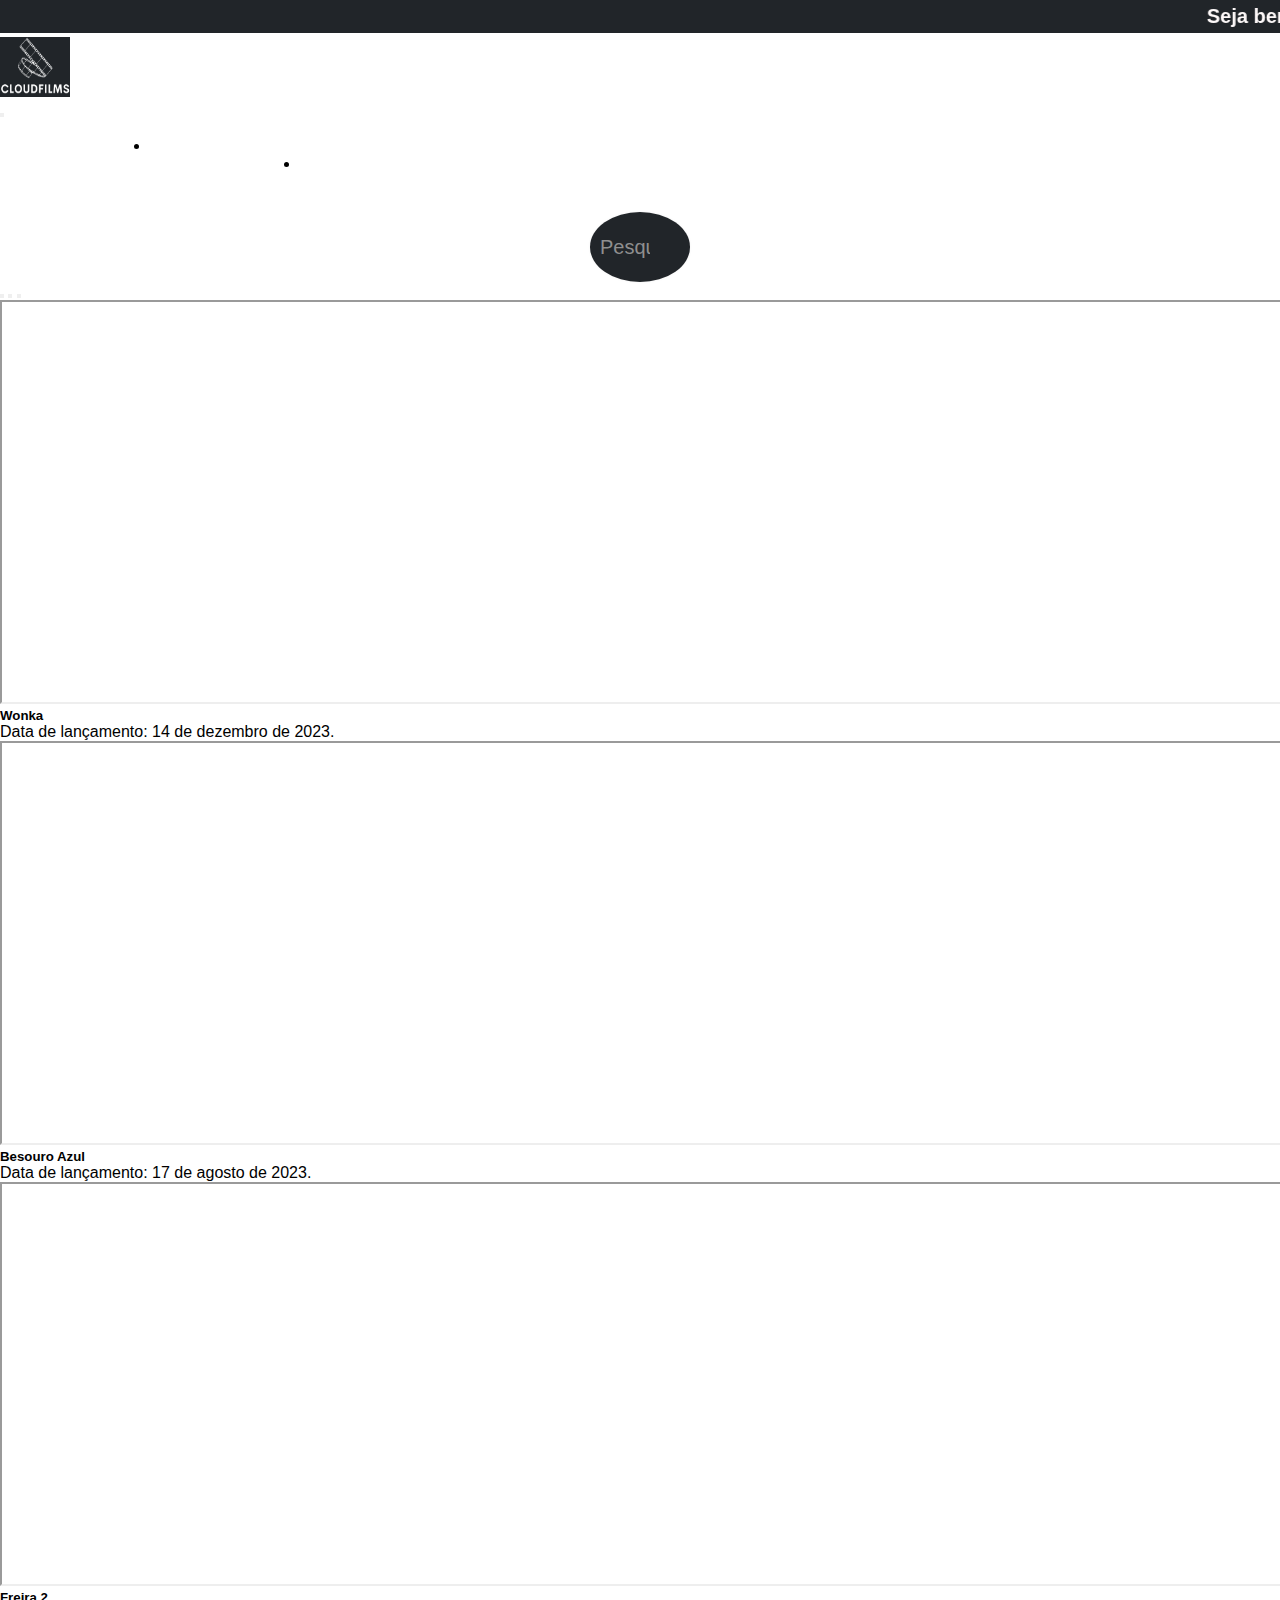
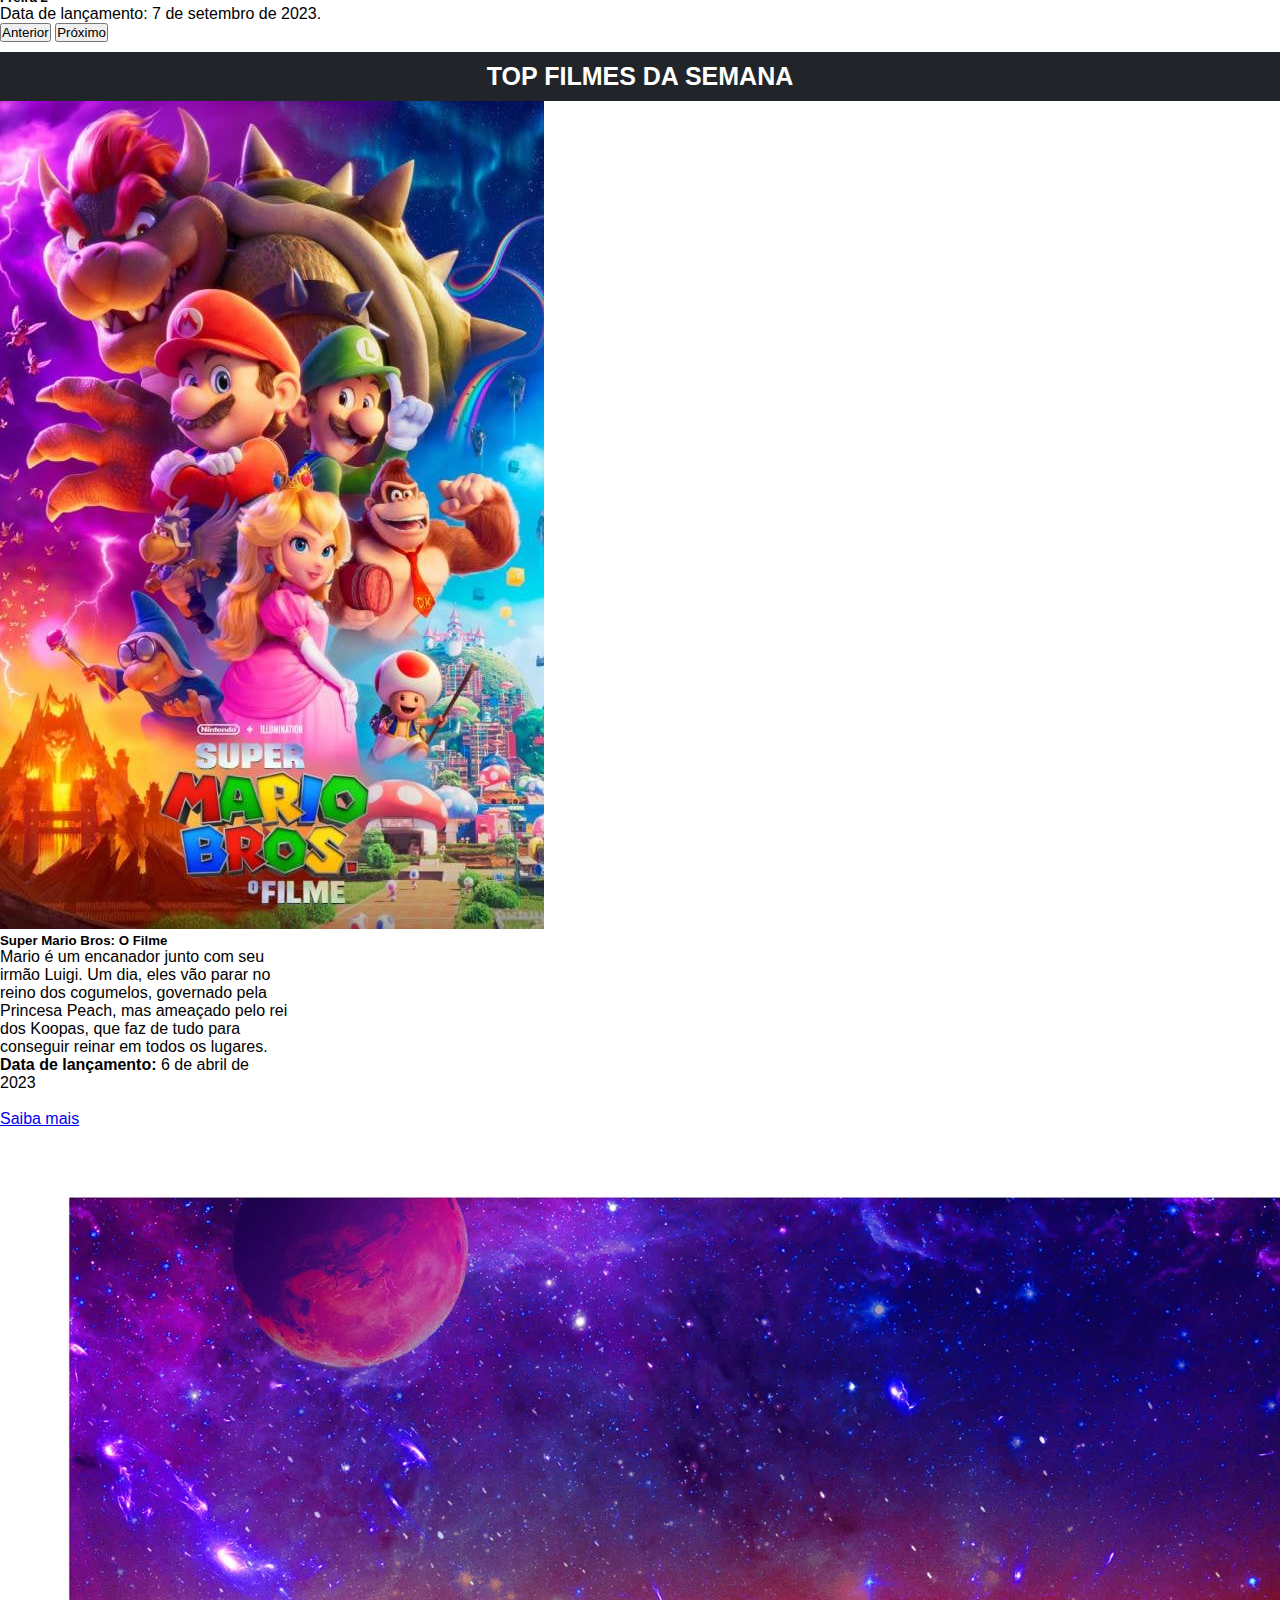
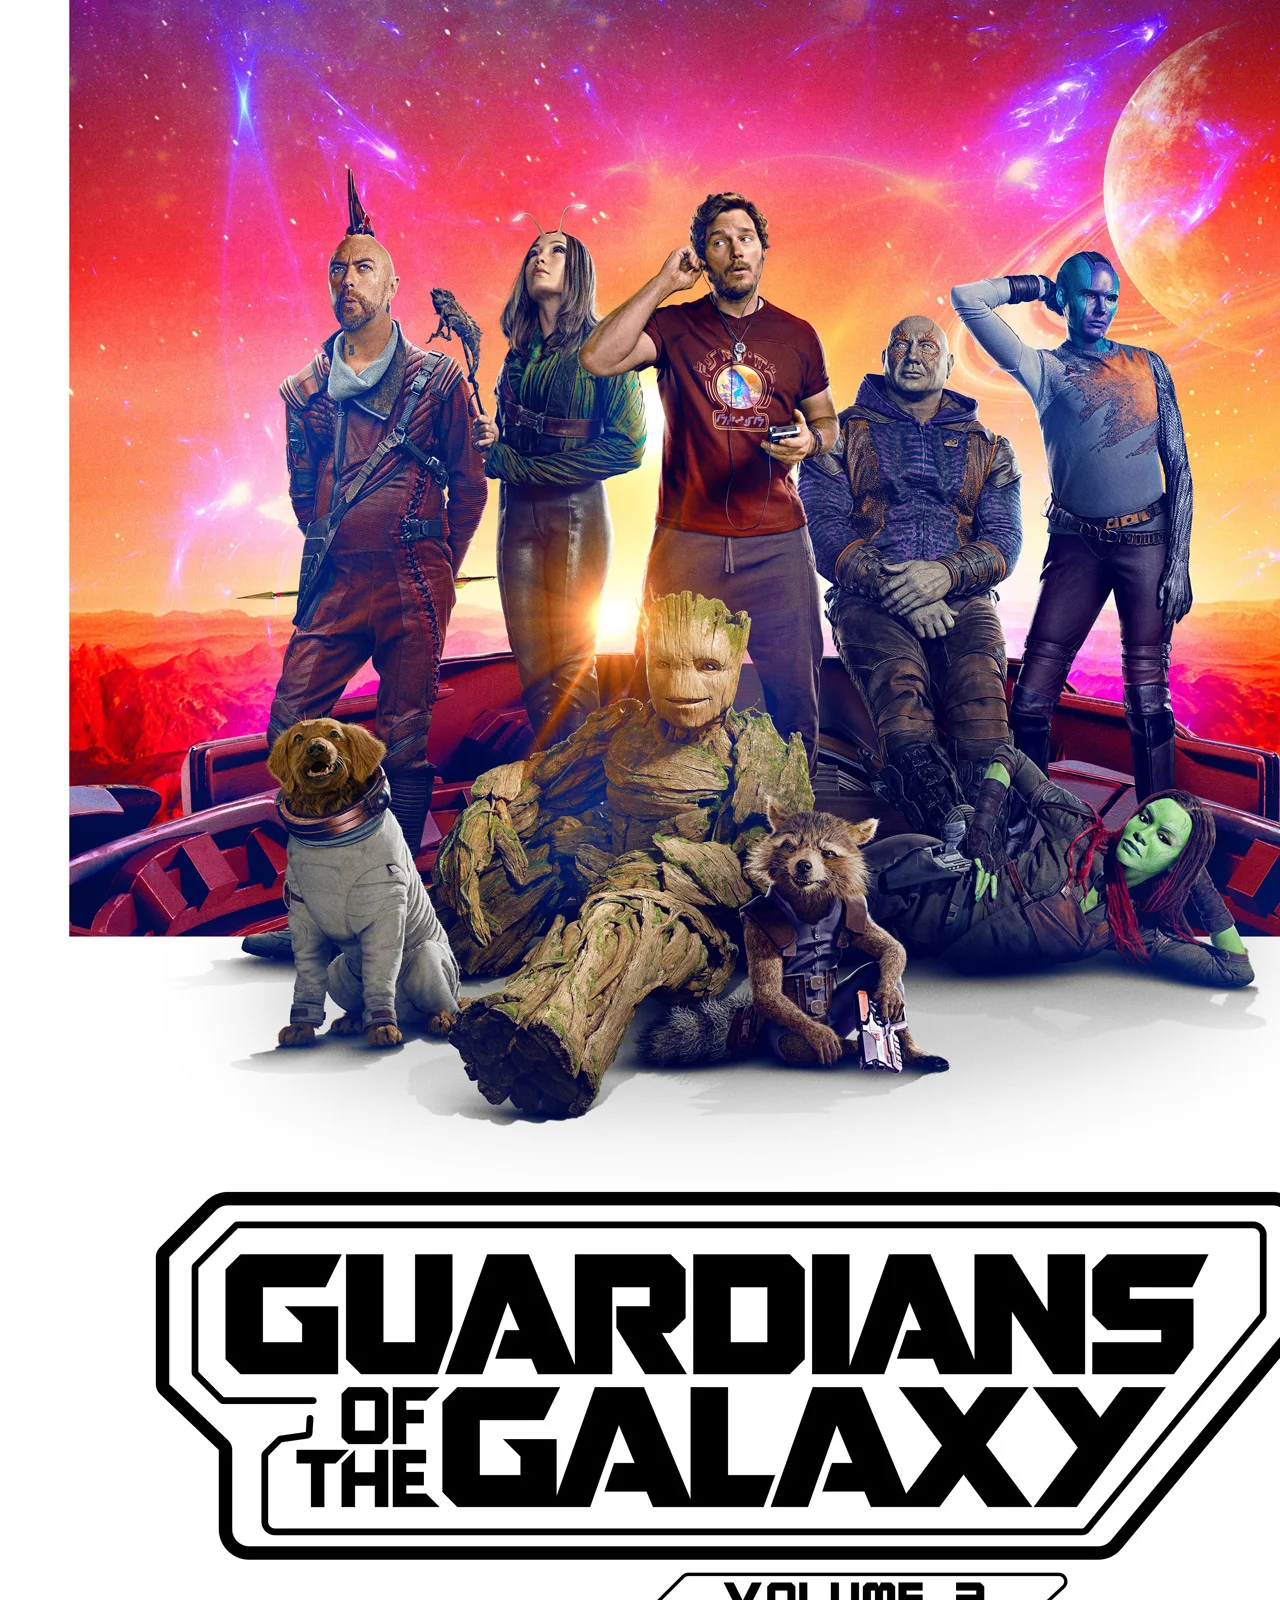
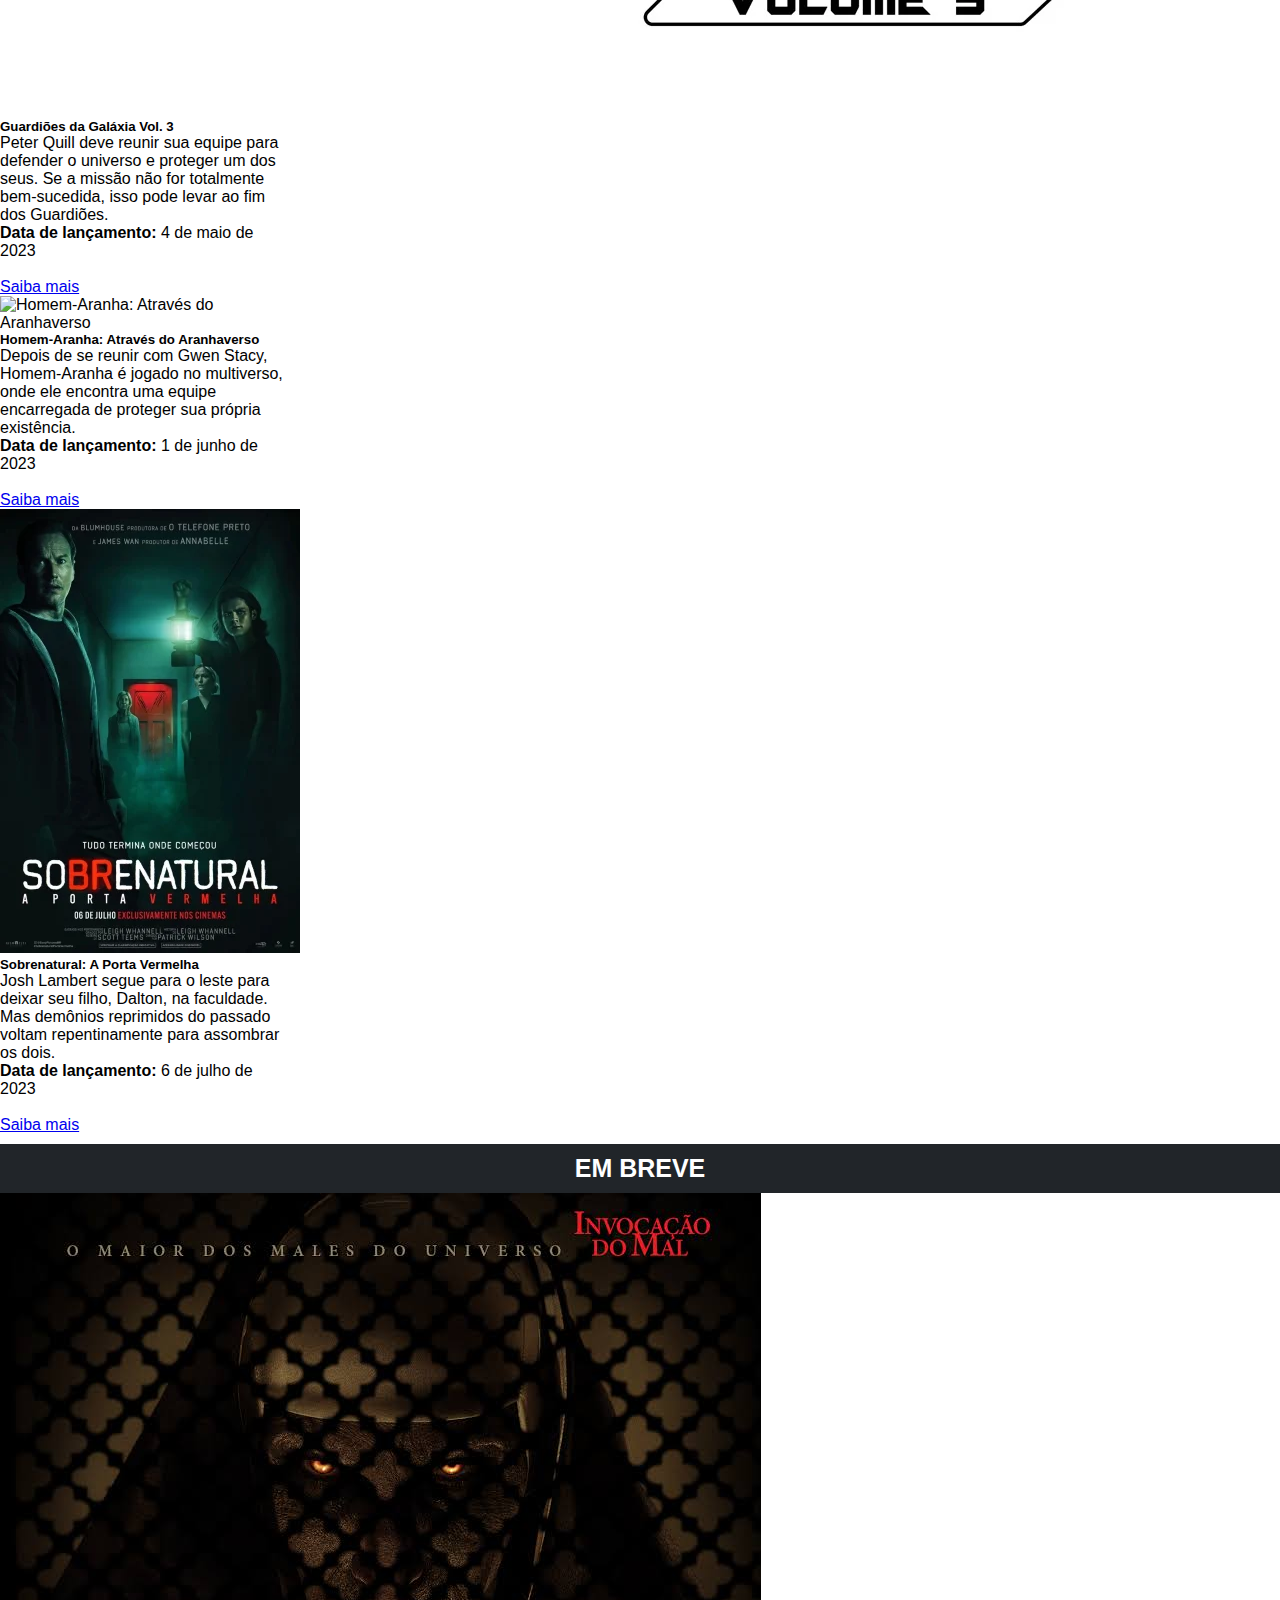
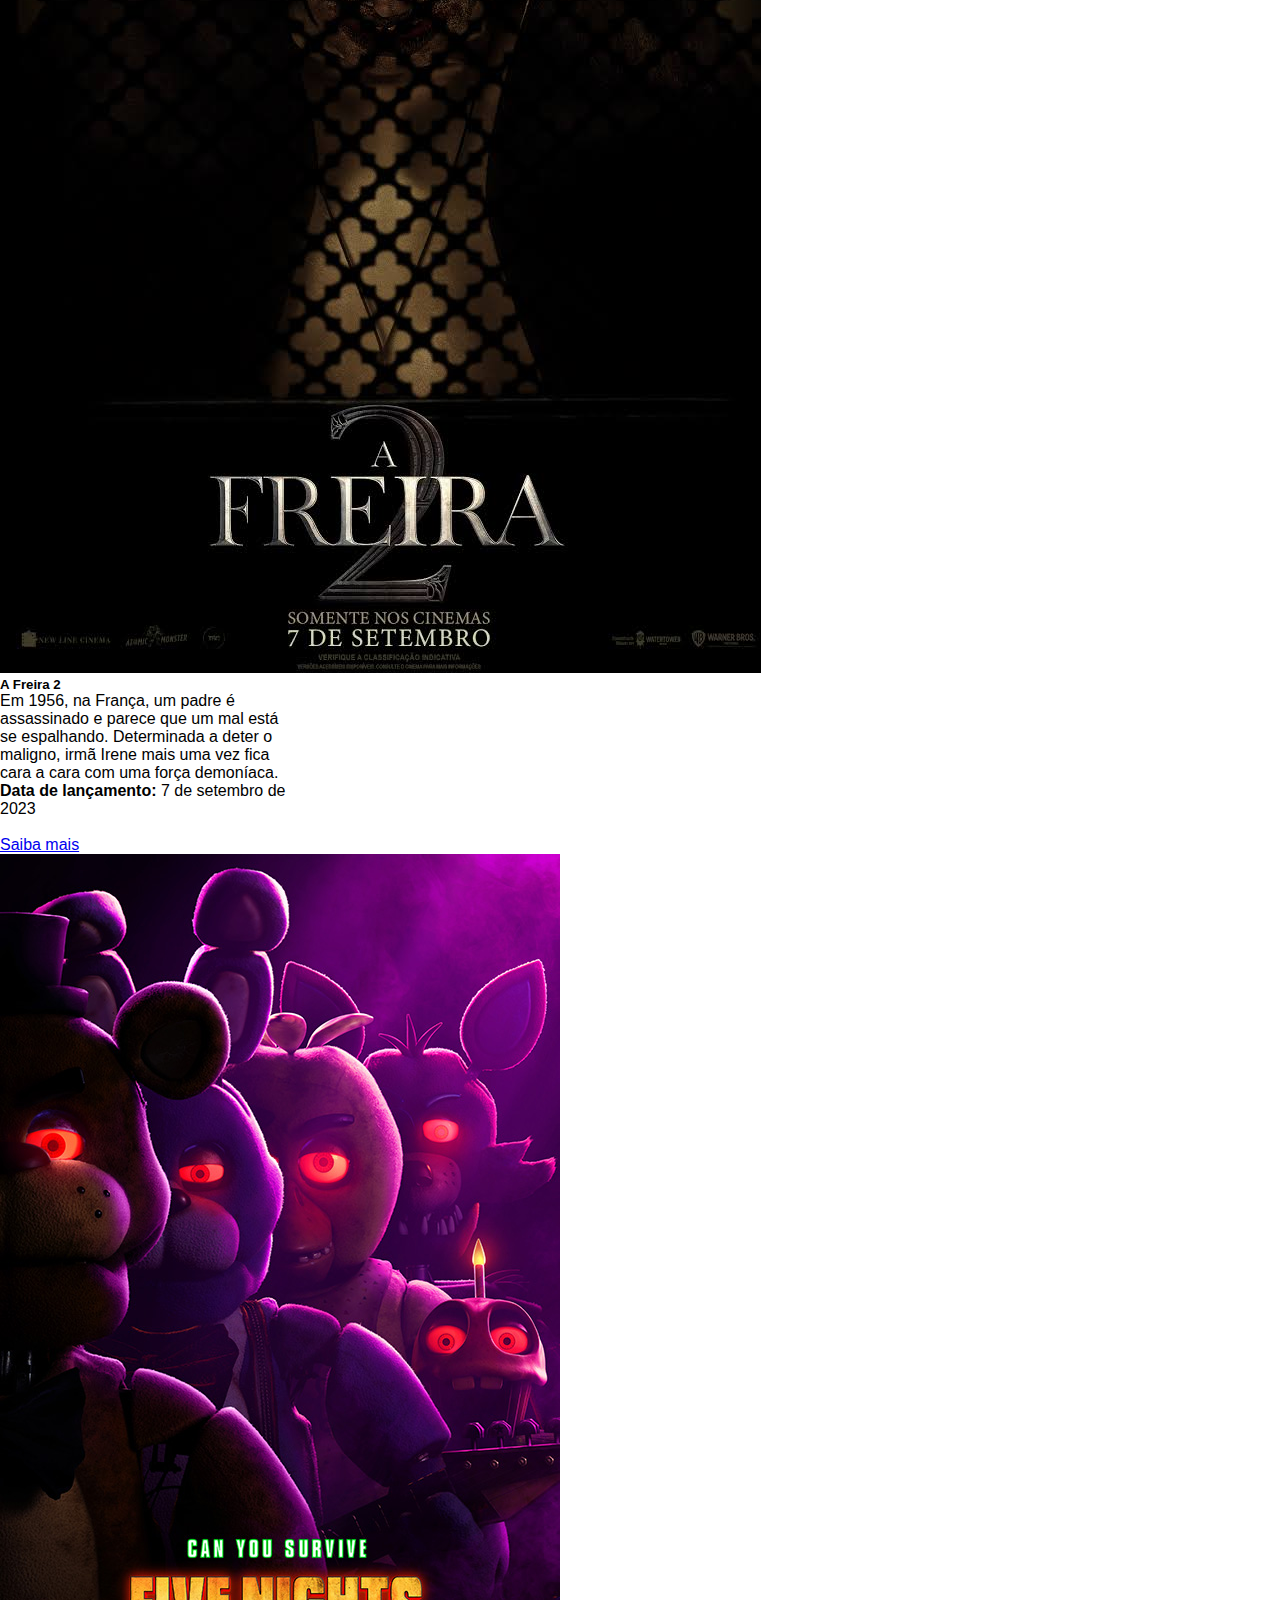
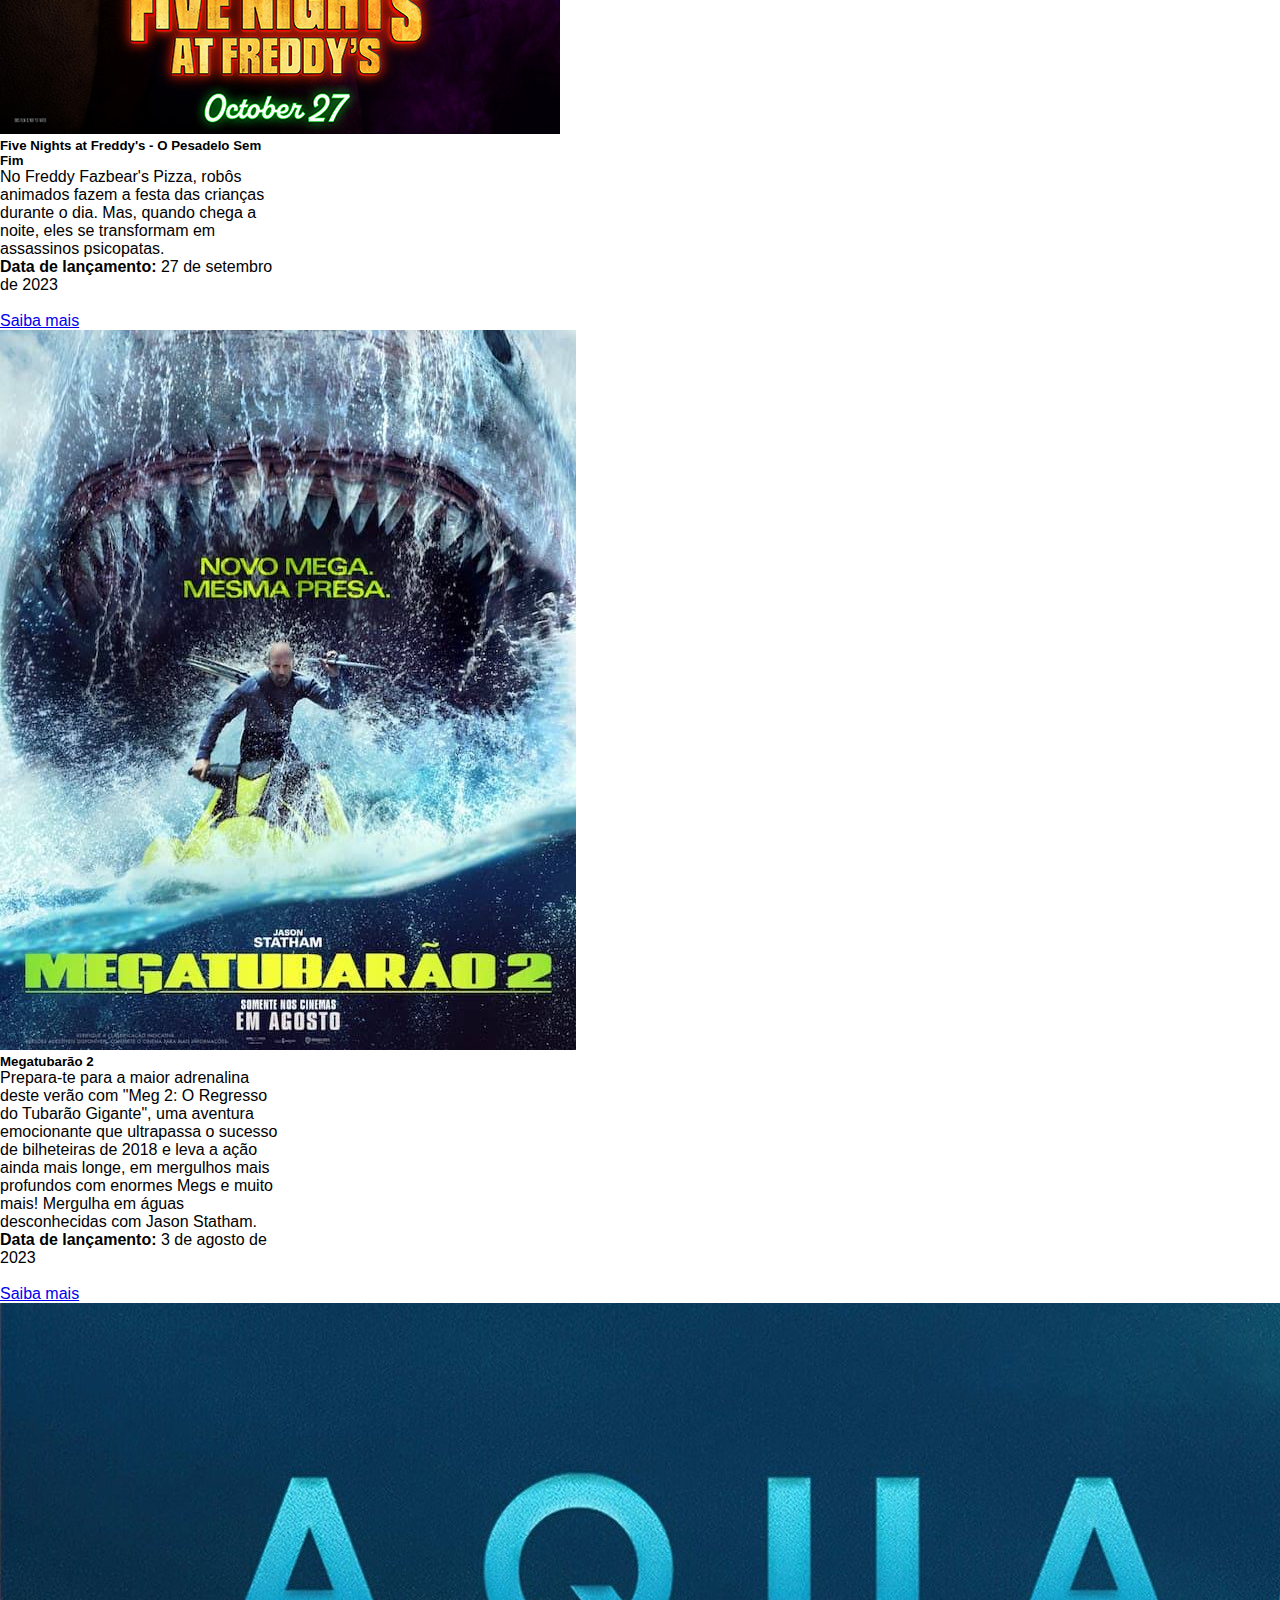
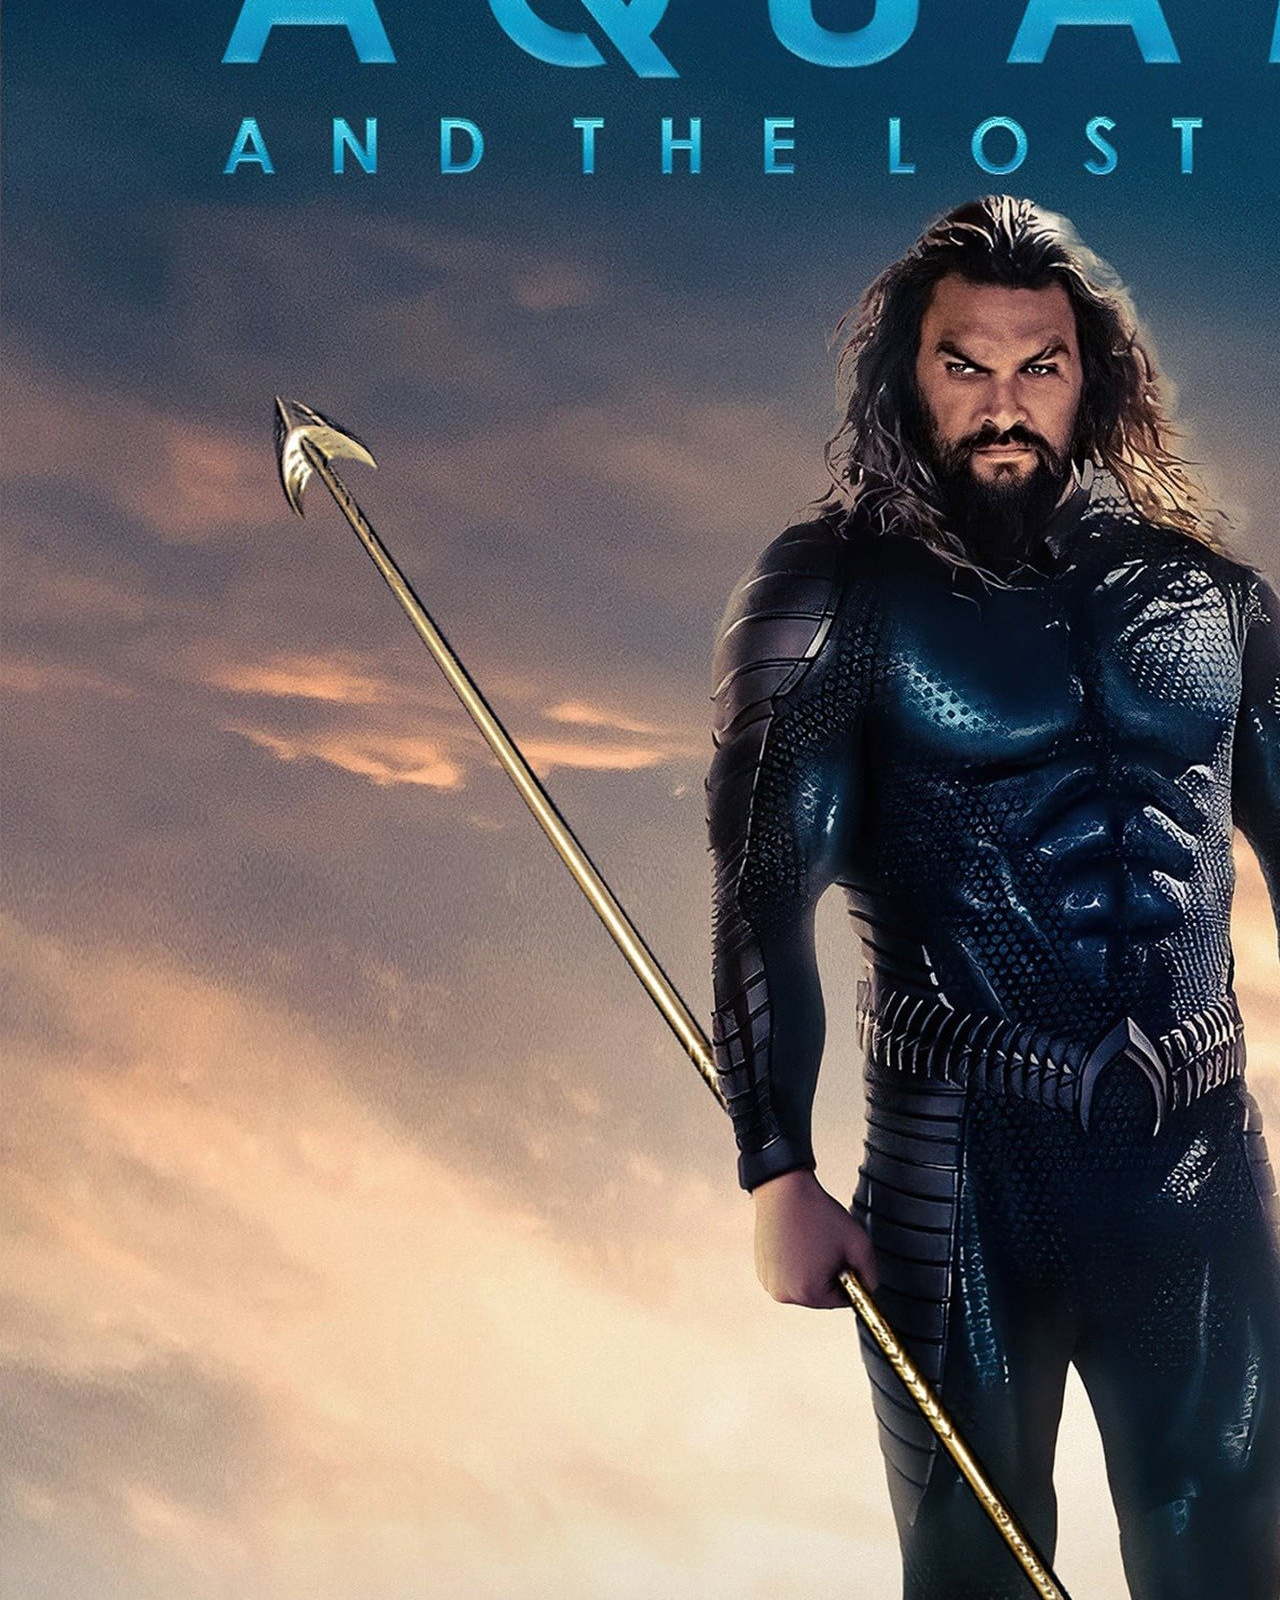
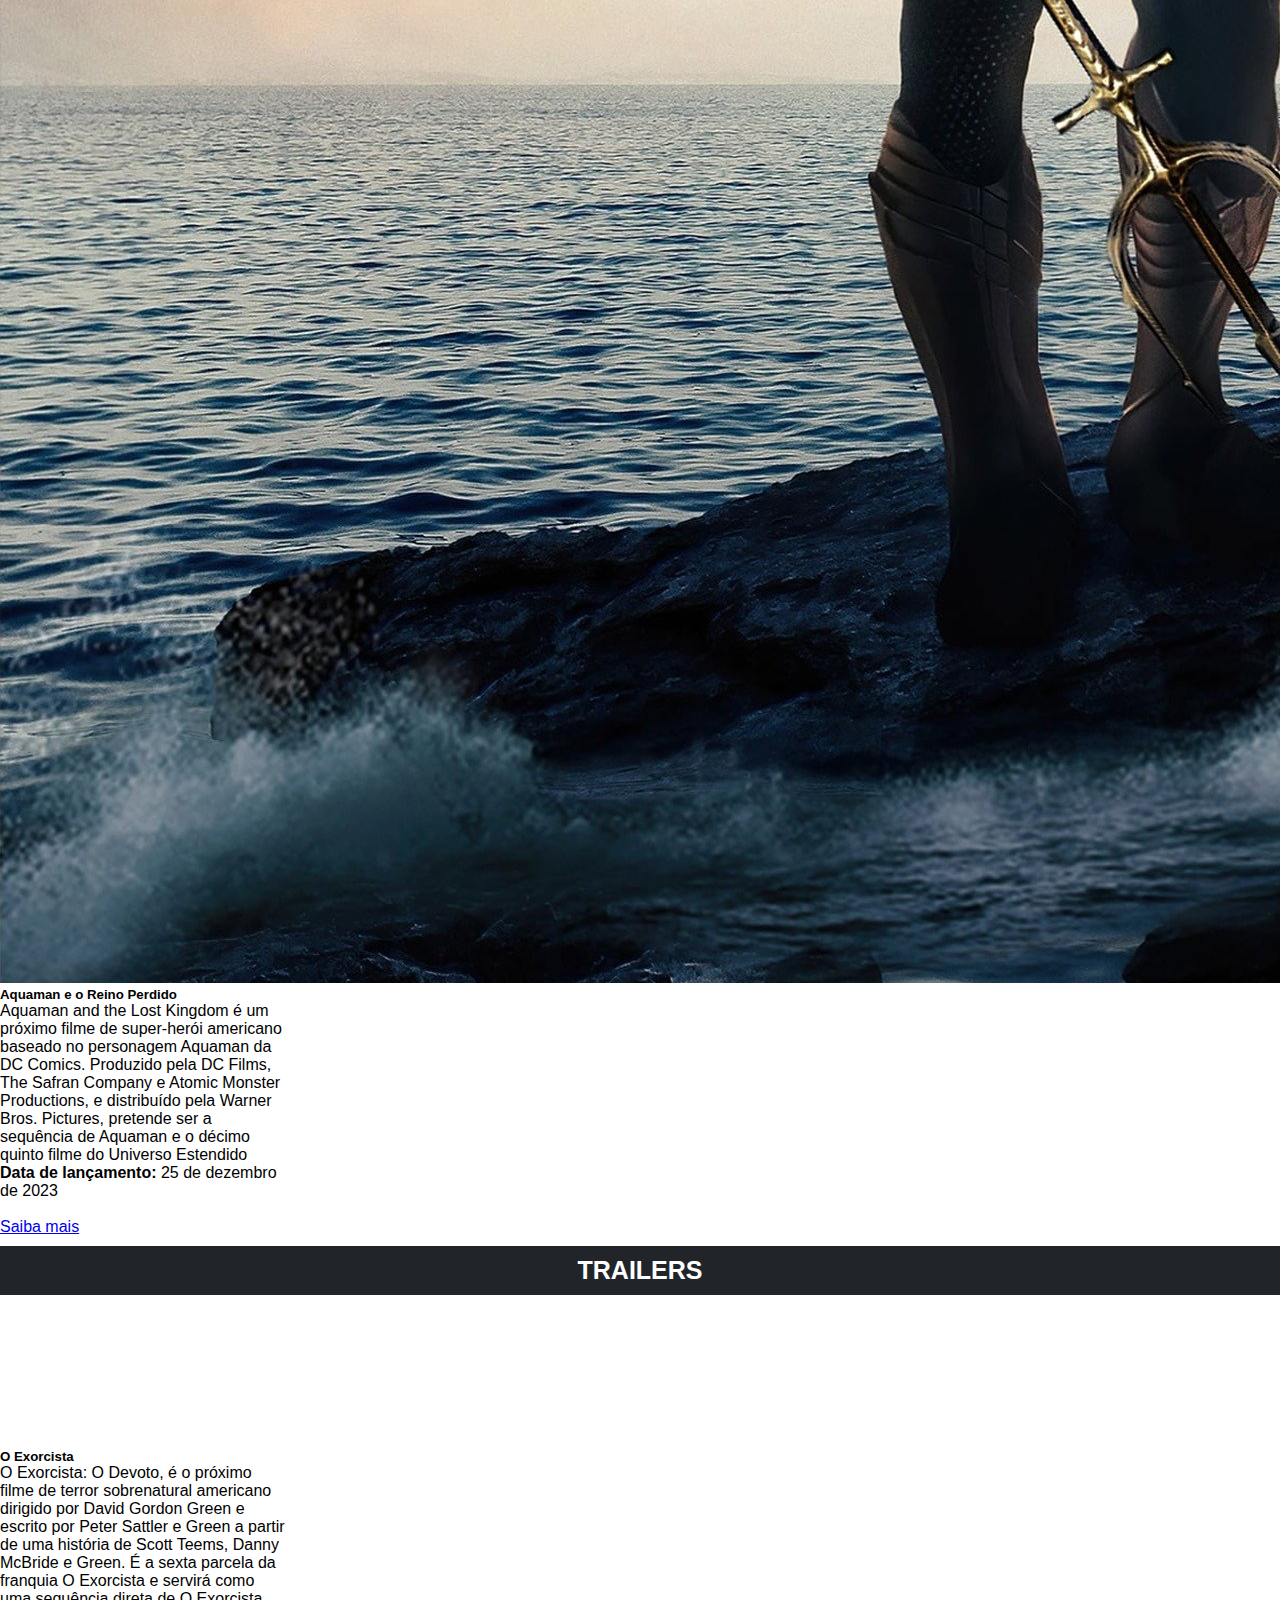
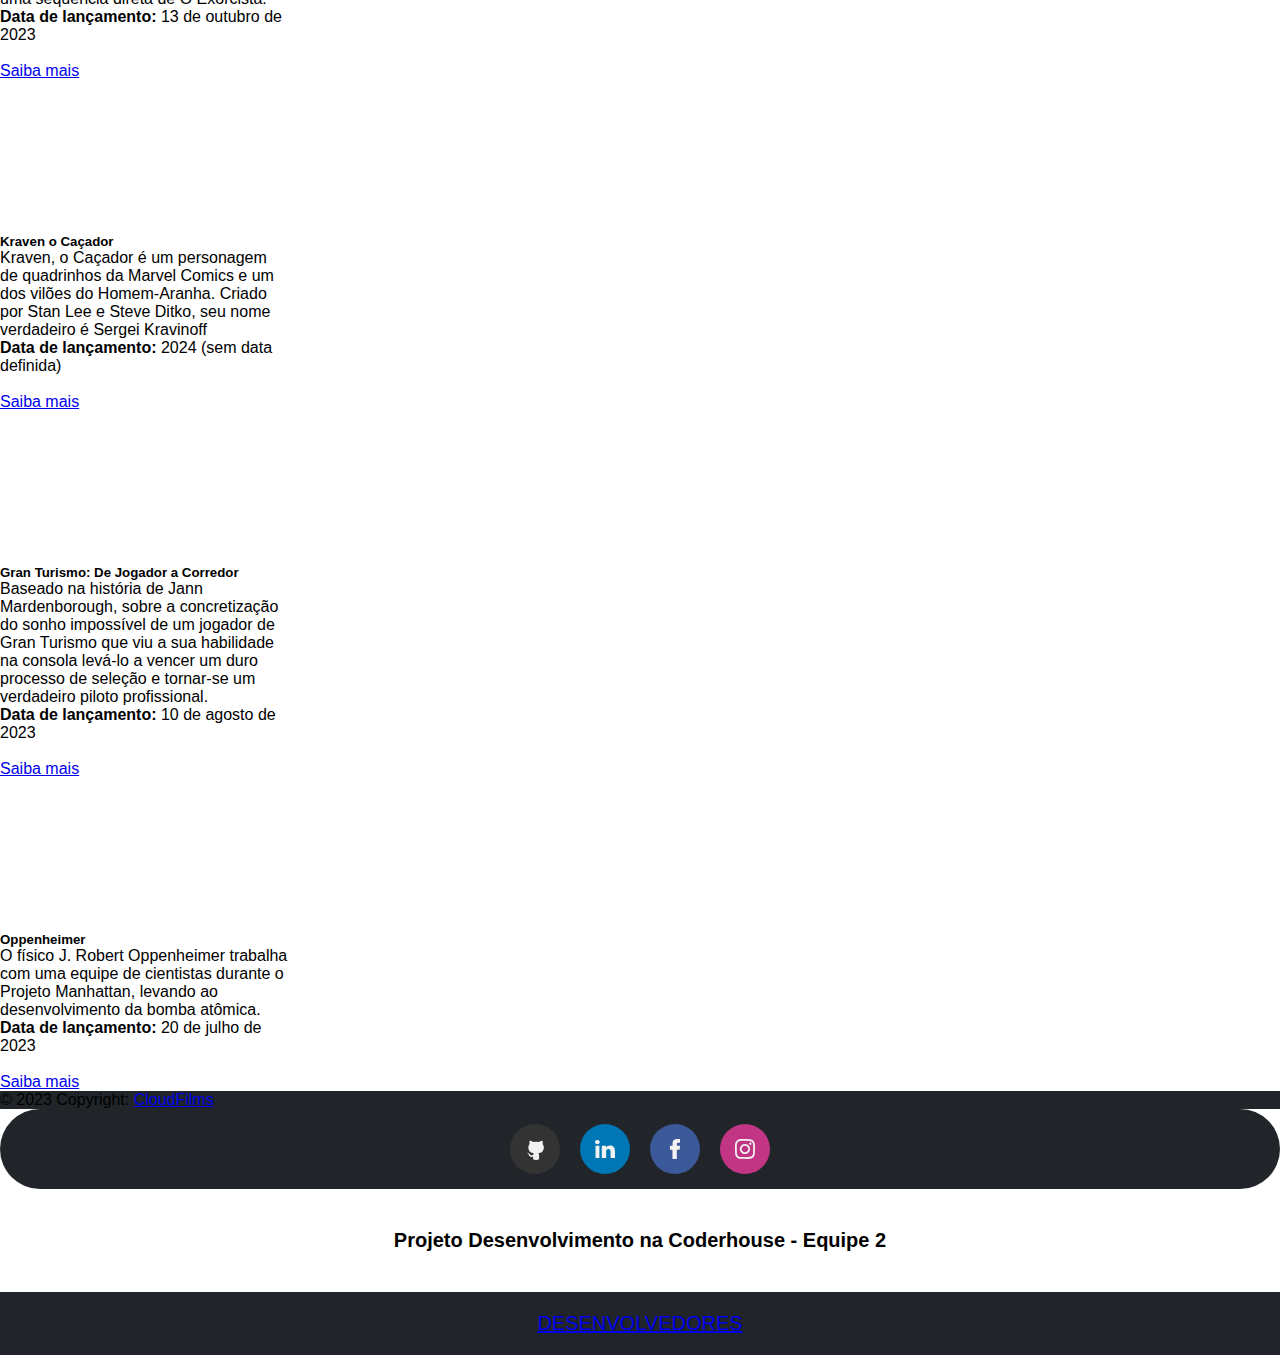
==== commit 7495ca01: "Projeto Final" ====
--- a/index.html
+++ b/index.html
@@ -284,8 +284,6 @@
     </div>
 
     <div id="movieList"></div>
-    
-    
     <!-- inicio Script responsavel por pesquisar na API -->
     <script src="./script/script.js"></script>
     <!-- fim Script responsavel por pesquisar na API -->
